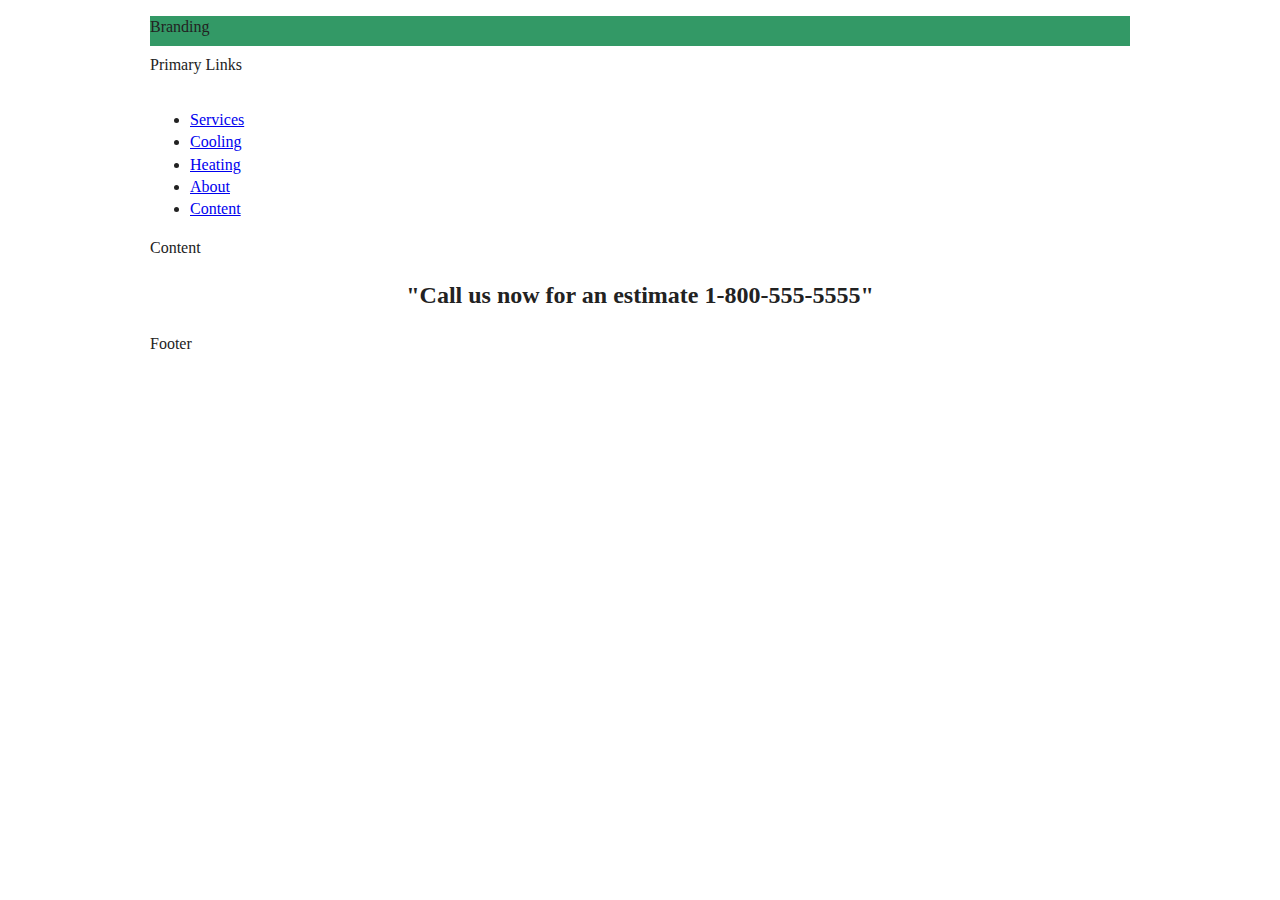
==== index.html @ fb4c4a77 "Edited website." ====
<!DOCTYPE html>
<html class="no-js">
 
    <head> 
        <meta charset="utf-8">
        <meta http-equiv="X-UA-Compatible" content="IE=edge">
        <title>Angeli's test</title>
	<p>
	
        <meta name="description" content="">
        <meta name="viewport" content="width=device-width, initial-scale=1">

        <!-- Place favicon.ico and apple-touch-icon(s) in the root directory -->

        <link rel="stylesheet" href="css/normalize.css">
        <link rel="stylesheet" href="css/main.css">
        <script src="js/vendor/modernizr-2.7.1.min.js"></script>
    </head>
    <body>
        <!--[if lt IE 8]>
            <p class="browsehappy">You are using an <strong>outdated</strong> browser. Please <a href="http://browsehappy.com/">upgrade your browser</a> to improve your experience.</p>
        <![endif]-->

        <!-- Add your site or application content here -->
 <div id="wrapper">
    	    <div id="branding">Branding
		<p></p>
		<div id="primary_links">Primary Links
		<p></p>
		    <ul>
			<li><a	href="#">Services</a></li>
			<li><a	href="#">Cooling</a></li>
			<li><a	href="#">Heating</a></li>
			<li><a	href="#">About</a></li>
			<li><a	href="#">Content</a></li>
		    </ul>
		    <div id="content">Content
			<h2>"Call us now for an estimate 1-800-555-5555"</h2>
			<div id="footer">Footer
			</div>
		    </div>
		</div>	    
	    </div>	 
        <script src="//ajax.googleapis.com/ajax/libs/jquery/1.11.0/jquery.min.js"></script>
        <script>window.jQuery || document.write('<script src="js/vendor/jquery-1.11.0.min.js"><\/script>')</script>
        <script src="js/plugins.js"></script>
        <script src="js/main.js"></script>

        <!-- Google Analytics: change UA-XXXXX-X to be your site's ID. -->
        <script>
            (function(b,o,i,l,e,r){b.GoogleAnalyticsObject=l;b[l]||(b[l]=
            function(){(b[l].q=b[l].q||[]).push(arguments)});b[l].l=+new Date;
            e=o.createElement(i);r=o.getElementsByTagName(i)[0];
            e.src='//www.google-analytics.com/analytics.js';
            r.parentNode.insertBefore(e,r)}(window,document,'script','ga'));
            ga('create','UA-XXXXX-X');ga('send','pageview');
        </script>
    </body>
</html>
---- css/main.css ----
/*! HTML5 Boilerplate v4.3.0 | MIT License | http://h5bp.com/ */

/*
 * What follows is the result of much research on cross-browser styling.
 * Credit left inline and big thanks to Nicolas Gallagher, Jonathan Neal,
 * Kroc Camen, and the H5BP dev community and team.
 */

/* ==========================================================================
   Base styles: opinionated defaults
   ========================================================================== */

html {
    color: #222;
    font-size: 1em;
    line-height: 1.4;
}

/*
 * Remove text-shadow in selection highlight: h5bp.com/i
 * These selection rule sets have to be separate.
 * Customize the background color to match your design.
 */

::-moz-selection {
    background: #b3d4fc;
    text-shadow: none;
}

::selection {
    background: #b3d4fc;
    text-shadow: none;
}

/*
 * A better looking default horizontal rule
 */

hr {
    display: block;
    height: 1px;
    border: 0;
    border-top: 1px solid #ccc;
    margin: 1em 0;
    padding: 0;
}

/*
 * Remove the gap between images, videos, audio and canvas and the bottom of
 * their containers: h5bp.com/i/440
 */

audio,
canvas,
img,
svg,
video {
    vertical-align: middle;
}

/*
 * Remove default fieldset styles.
 */

fieldset {
    border: 0;
    margin: 0;
    padding: 0;
}

/*
 * Allow only vertical resizing of textareas.
 */

textarea {
    resize: vertical;
}

/* ==========================================================================
   Browse Happy prompt
   ========================================================================== */

.browsehappy {
    margin: 0.2em 0;
    background: #ccc;
    color: #000;
    padding: 0.2em 0;
}

/* ==========================================================================
   Author's custom styles
   ========================================================================== */


#wrapper {
    width: 980px;
    margin-left: auto;
    margin-right: auto;
    background-color: white; 
}
#primary_links {
    display: inline;
}
#primary_links ul {
    display: unlist; 
    display: inline-block;
}

#content h2 {
    text-align: center;
    font-family: cursive;
}

#branding {
    margin-left: auto;
    margin-right: auto;
    margin-top: 10px;
    margin-bottom: 10px;
    width: 980px;
    height: 30px;
    background-color: #339966;
    display: block;    
}













/* ==========================================================================
   Helper classes
   ========================================================================== */

/*
 * Hide from both screenreaders and browsers: h5bp.com/u
 */

.hidden {
    display: none !important;
    visibility: hidden;
}

/*
 * Hide only visually, but have it available for screenreaders: h5bp.com/v
 */

.visuallyhidden {
    border: 0;
    clip: rect(0 0 0 0);
    height: 1px;
    margin: -1px;
    overflow: hidden;
    padding: 0;
    position: absolute;
    width: 1px;
}

/*
 * Extends the .visuallyhidden class to allow the element to be focusable
 * when navigated to via the keyboard: h5bp.com/p
 */

.visuallyhidden.focusable:active,
.visuallyhidden.focusable:focus {
    clip: auto;
    height: auto;
    margin: 0;
    overflow: visible;
    position: static;
    width: auto;
}

/*
 * Hide visually and from screenreaders, but maintain layout
 */

.invisible {
    visibility: hidden;
}

/*
 * Clearfix: contain floats
 *
 * For modern browsers
 * 1. The space content is one way to avoid an Opera bug when the
 *    `contenteditable` attribute is included anywhere else in the document.
 *    Otherwise it causes space to appear at the top and bottom of elements
 *    that receive the `clearfix` class.
 * 2. The use of `table` rather than `block` is only necessary if using
 *    `:before` to contain the top-margins of child elements.
 */

.clearfix:before,
.clearfix:after {
    content: " "; /* 1 */
    display: table; /* 2 */
}

.clearfix:after {
    clear: both;
}

/* ==========================================================================
   EXAMPLE Media Queries for Responsive Design.
   These examples override the primary ('mobile first') styles.
   Modify as content requires.
   ========================================================================== */

@media only screen and (min-width: 35em) {
    /* Style adjustments for viewports that meet the condition */
}

@media print,
       (-o-min-device-pixel-ratio: 5/4),
       (-webkit-min-device-pixel-ratio: 1.25),
       (min-resolution: 120dpi) {
    /* Style adjustments for high resolution devices */
}

/* ==========================================================================
   Print styles.
   Inlined to avoid required HTTP connection: h5bp.com/r
   ========================================================================== */

@media print {
    * {
        background: transparent !important;
        color: #000 !important; /* Black prints faster: h5bp.com/s */
        box-shadow: none !important;
        text-shadow: none !important;
    }

    a,
    a:visited {
        text-decoration: underline;
    }

    a[href]:after {
        content: " (" attr(href) ")";
    }

    abbr[title]:after {
        content: " (" attr(title) ")";
    }

    /*
     * Don't show links for images, or javascript/internal links
     */

    a[href^="javascript:"]:after,
    a[href^="#"]:after {
        content: "";
    }

    pre,
    blockquote {
        border: 1px solid #999;
        page-break-inside: avoid;
    }

    thead {
        display: table-header-group; /* h5bp.com/t */
    }

    tr,
    img {
        page-break-inside: avoid;
    }

    img {
        max-width: 100% !important;
    }

    p,
    h2,
    h3 {
        orphans: 3;
        widows: 3;
    }

    h2,
    h3 {
        page-break-after: avoid;
    }
}
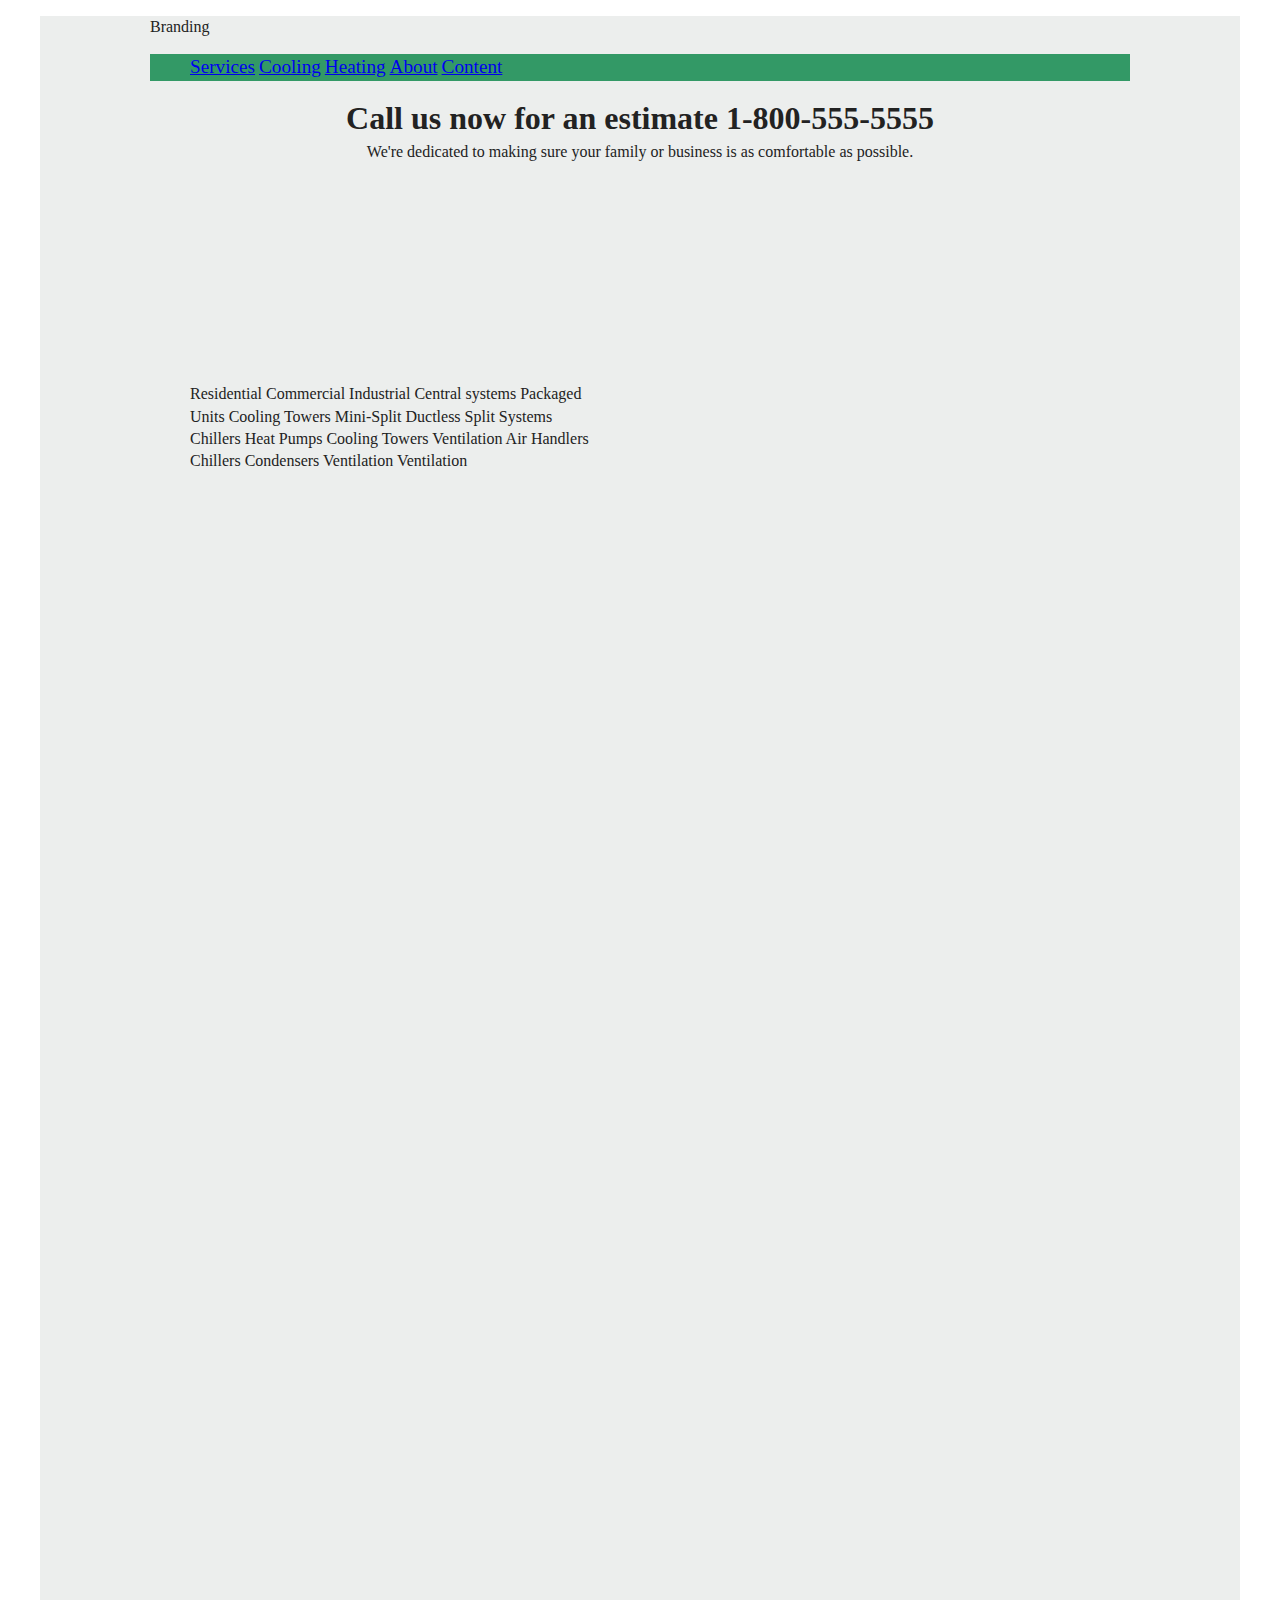
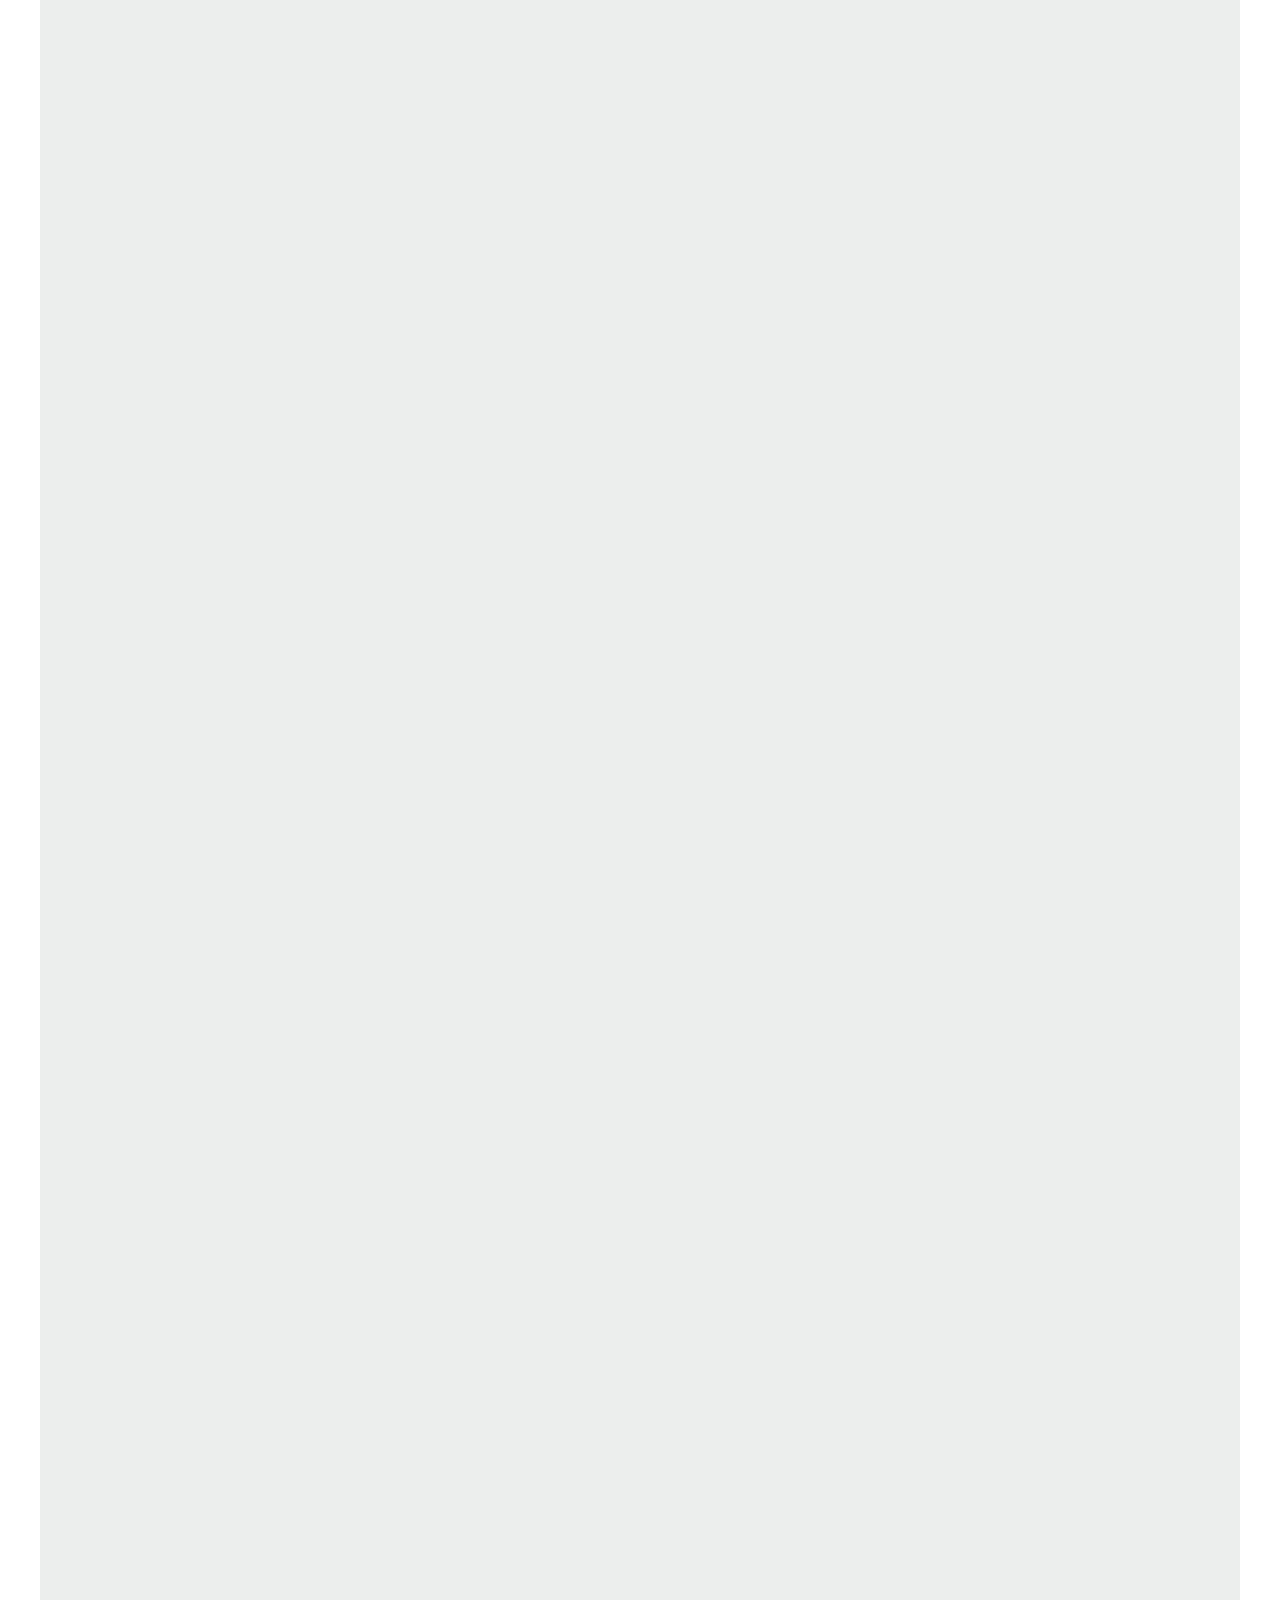
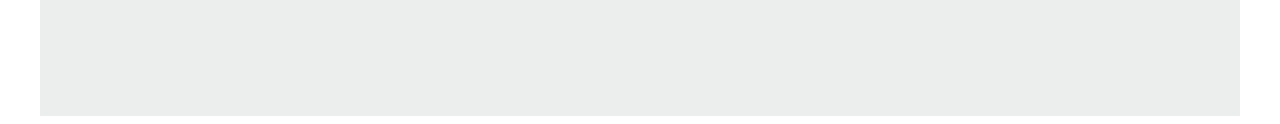
==== commit a6d47110: "Futilely trying to edit the website." ====
--- a/index.html
+++ b/index.html
@@ -25,7 +25,7 @@
  <div id="wrapper">
     	    <div id="branding">Branding
 		<p></p>
-		<div id="primary_links">Primary Links
+		<div id="primary_links">
 		<p></p>
 		    <ul>
 			<li><a	href="#">Services</a></li>
@@ -34,13 +34,54 @@
 			<li><a	href="#">About</a></li>
 			<li><a	href="#">Content</a></li>
 		    </ul>
-		    <div id="content">Content
-			<h2>"Call us now for an estimate 1-800-555-5555"</h2>
-			<div id="footer">Footer
+		</div>	    
+	    </div>
+	    <div id="content">
+			<h2>Call us now for an estimate 1-800-555-5555</h2>
+			<div id="footer">We're dedicated to making sure your family or business is as comfortable as possible.
 			</div>
 		    </div>
-		</div>	    
-	    </div>	 
+	<div id="services">
+	    <div id="grey"
+		<table border="2" style="width:400px">
+		    <tr>
+			<th>Residential</th>
+			<th>Commercial</th>
+			<th>Industrial</th>
+		    </tr>
+		    <tr>
+			<td>Central systems</td>
+			<td>Packaged Units</td>
+			<td>Cooling Towers</td>
+		    </tr>
+		    <tr>
+			<td>Mini-Split Ductless</td>
+			<td>Split Systems</td>
+			<td>Chillers</td>
+		    </tr>
+		    <tr>
+			<td>Heat Pumps</td>
+			<td>Cooling Towers</td>
+			<td>Ventilation</td>
+		    </tr>
+		    <tr>
+			<td>Air Handlers</td>
+			<td>Chillers</td>
+		    </tr>
+		    <tr>
+			<td>Condensers</td>
+			<td>Ventilation</td>
+		    </tr>
+		    <tr>
+			<td>Ventilation</td>
+		    </tr>
+		    <tr>
+			<td></td>
+		    </tr>
+		</table>
+	    </div>
+	</div>
+ </div>
         <script src="//ajax.googleapis.com/ajax/libs/jquery/1.11.0/jquery.min.js"></script>
         <script>window.jQuery || document.write('<script src="js/vendor/jquery-1.11.0.min.js"><\/script>')</script>
         <script src="js/plugins.js"></script>
--- a/css/main.css
+++ b/css/main.css
@@ -93,24 +93,40 @@
 
 
 #wrapper {
-    width: 980px;
+    width: 1200px;
+    height: 3300px;
     margin-left: auto;
     margin-right: auto;
-    background-color: white; 
-}
+    background-color: #eceeed; 
+}
+
 #primary_links {
+   background-color: #339966;
+}
+#primary_links li {
+    margin-bottom: 20px;
+    margin-top: 20px;
+    margin-left: auto;
     display: inline;
-}
-#primary_links ul {
-    display: unlist; 
-    display: inline-block;
+    position: relative;
+    font-family: opensans semibold;
+    font-size: larger;
+    
 }
 
 #content h2 {
+    margin-top: 50px;
+    margin-bottom: 0px;
     text-align: center;
-    font-family: cursive;
-}
-
+    font-family: helvetica bold;
+    font-size: xx-large;
+}
+
+#footer {
+    text-align: center;
+    font-family: myriad pro;
+    font-color: grey;
+}
 #branding {
     margin-left: auto;
     margin-right: auto;
@@ -118,11 +134,19 @@
     margin-bottom: 10px;
     width: 980px;
     height: 30px;
-    background-color: #339966;
-    display: block;    
-}
-
-
+        
+}
+
+#grey {
+    margin-top: 200px;
+    margin-bottom: 200px;
+    margin-left: 150px;
+    margin-right: 150px;
+    float: inherit;
+    position: relative;
+    top: 20px;
+    bottom: 20px;
+}
 
 
 
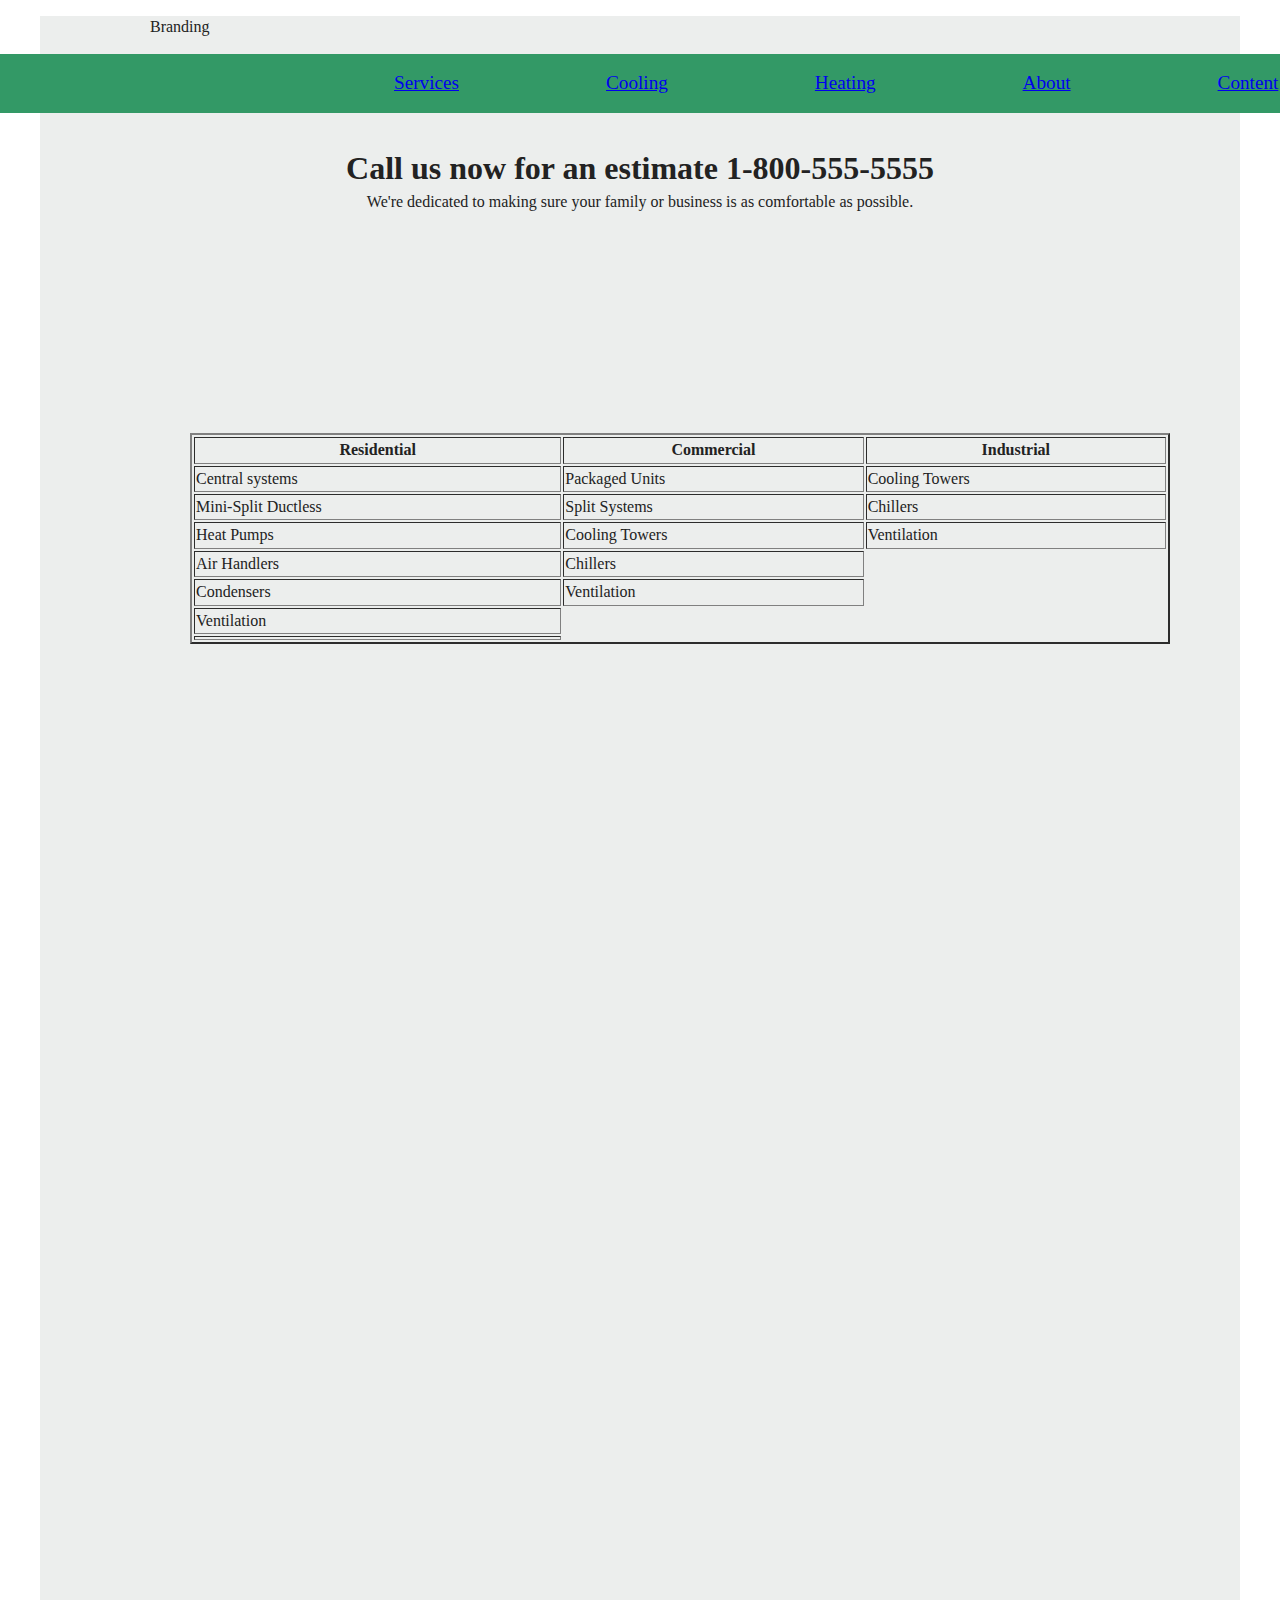
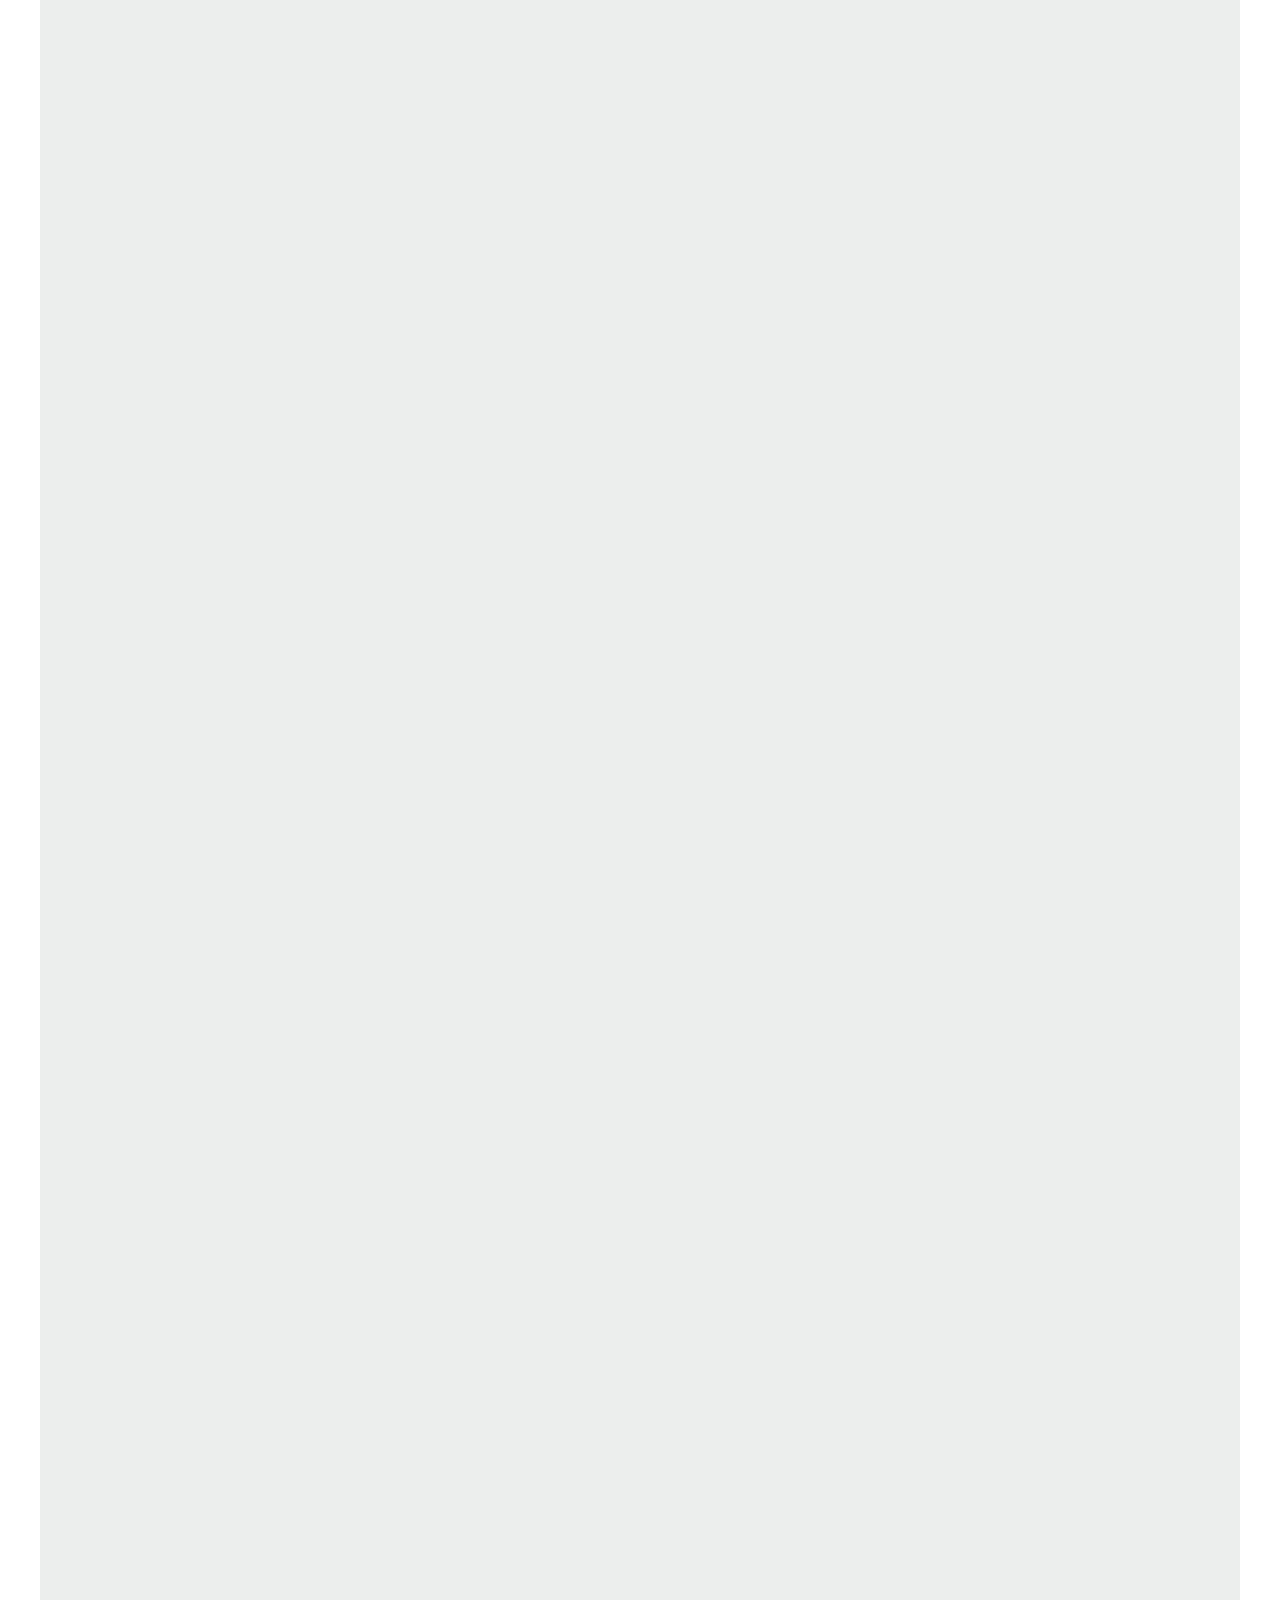
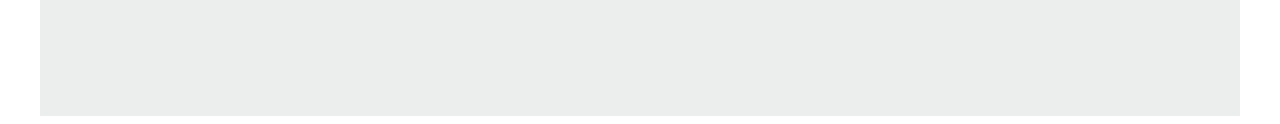
==== commit 61e466bb: "More editing." ====
--- a/index.html
+++ b/index.html
@@ -28,7 +28,7 @@
 		<div id="primary_links">
 		<p></p>
 		    <ul>
-			<li><a	href="#">Services</a></li>
+			<li class="first"><a	href="#">Services</a></li>
 			<li><a	href="#">Cooling</a></li>
 			<li><a	href="#">Heating</a></li>
 			<li><a	href="#">About</a></li>
@@ -42,8 +42,10 @@
 			</div>
 		    </div>
 	<div id="services">
-	    <div id="grey"
-		<table border="2" style="width:400px">
+	    <div id="blockblue"Air Conditioning</div>
+	    <div id="blockred"Heating</div>
+	    <div id="table1">
+		<table border="2" style="width:980px">
 		    <tr>
 			<th>Residential</th>
 			<th>Commercial</th>
--- a/css/main.css
+++ b/css/main.css
@@ -102,6 +102,9 @@
 
 #primary_links {
    background-color: #339966;
+   position: absolute;
+   right: 0px;
+   left: 0px;
 }
 #primary_links li {
     margin-bottom: 20px;
@@ -111,11 +114,16 @@
     position: relative;
     font-family: opensans semibold;
     font-size: larger;
+    margin-left: 143px;
     
 }
+#primary_links li.first {
+    
+    margin-left: 354px;
+}
 
 #content h2 {
-    margin-top: 50px;
+    margin-top: 100px;
     margin-bottom: 0px;
     text-align: center;
     font-family: helvetica bold;
@@ -137,7 +145,7 @@
         
 }
 
-#grey {
+#table1 {
     margin-top: 200px;
     margin-bottom: 200px;
     margin-left: 150px;
@@ -148,8 +156,13 @@
     bottom: 20px;
 }
 
-
-
+#blockblue {
+    float: left;
+}
+
+#blockred {
+    float: left;
+}
 
 
 
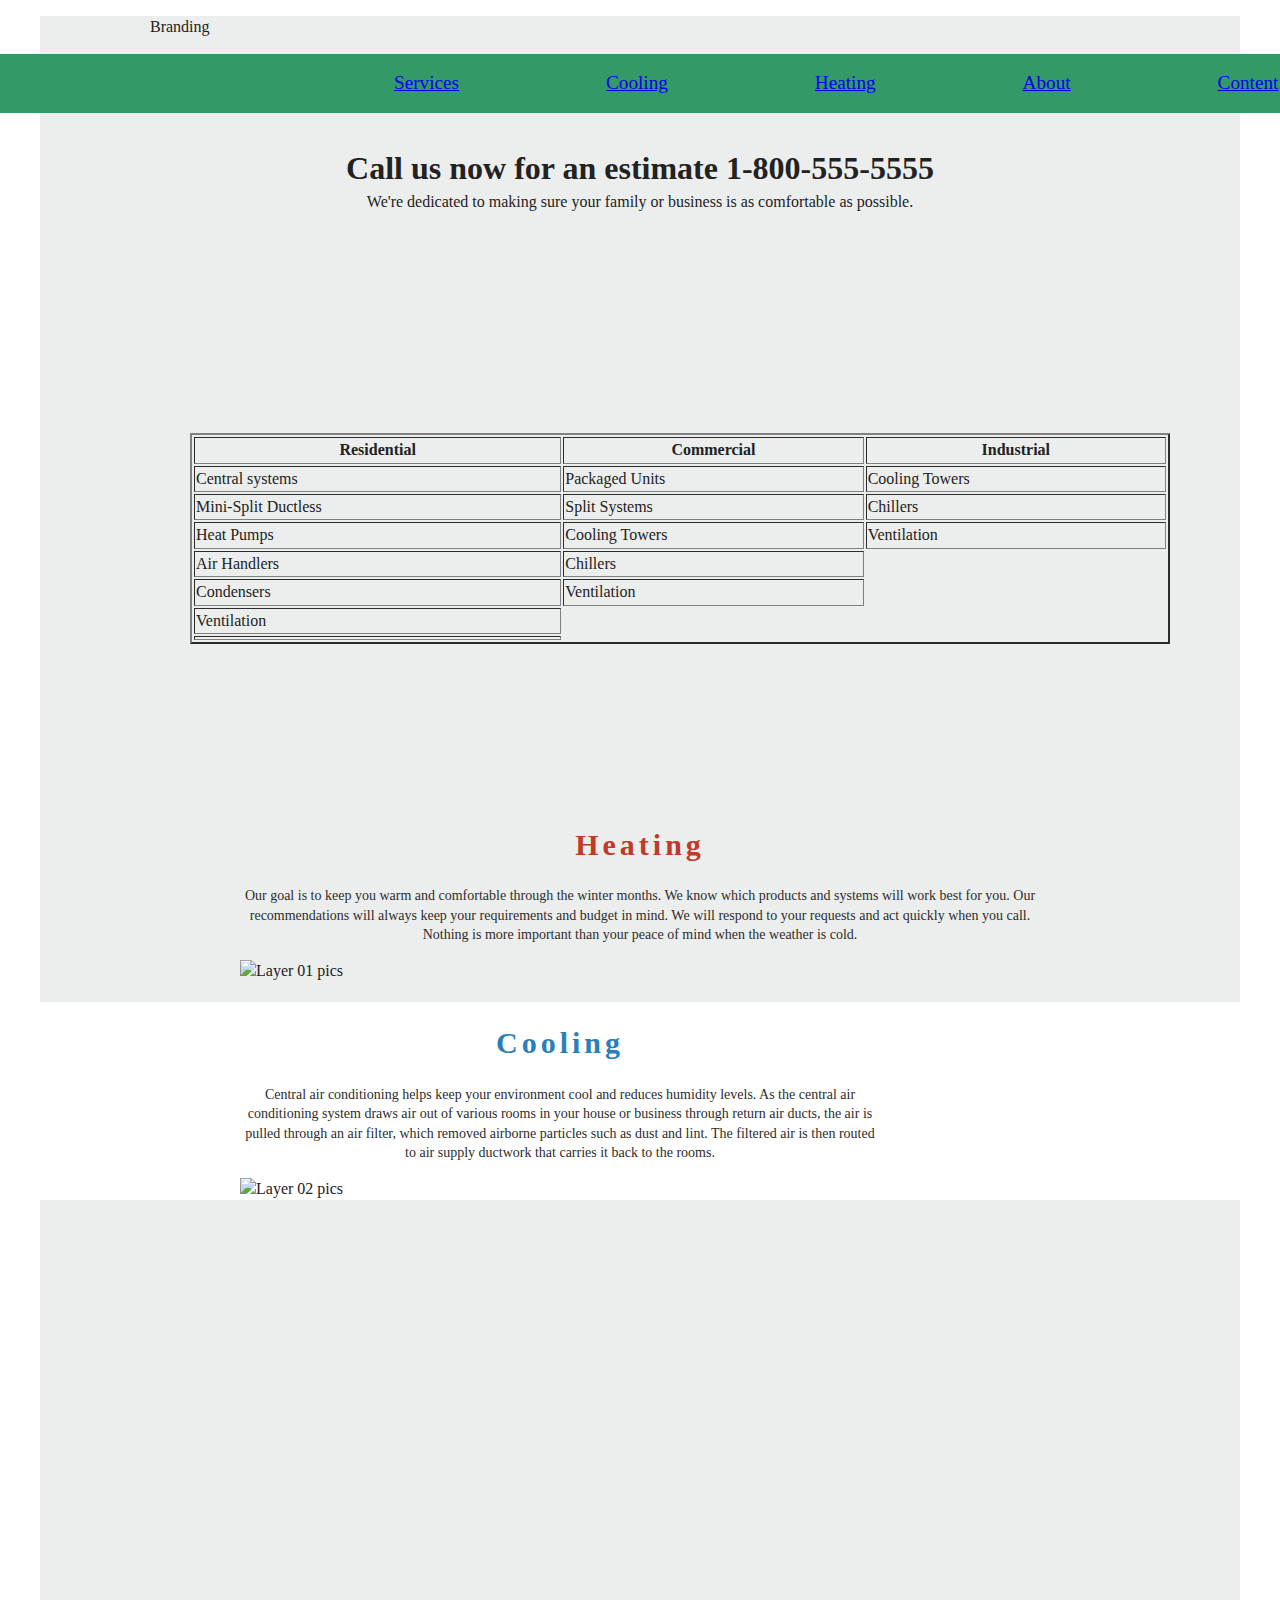
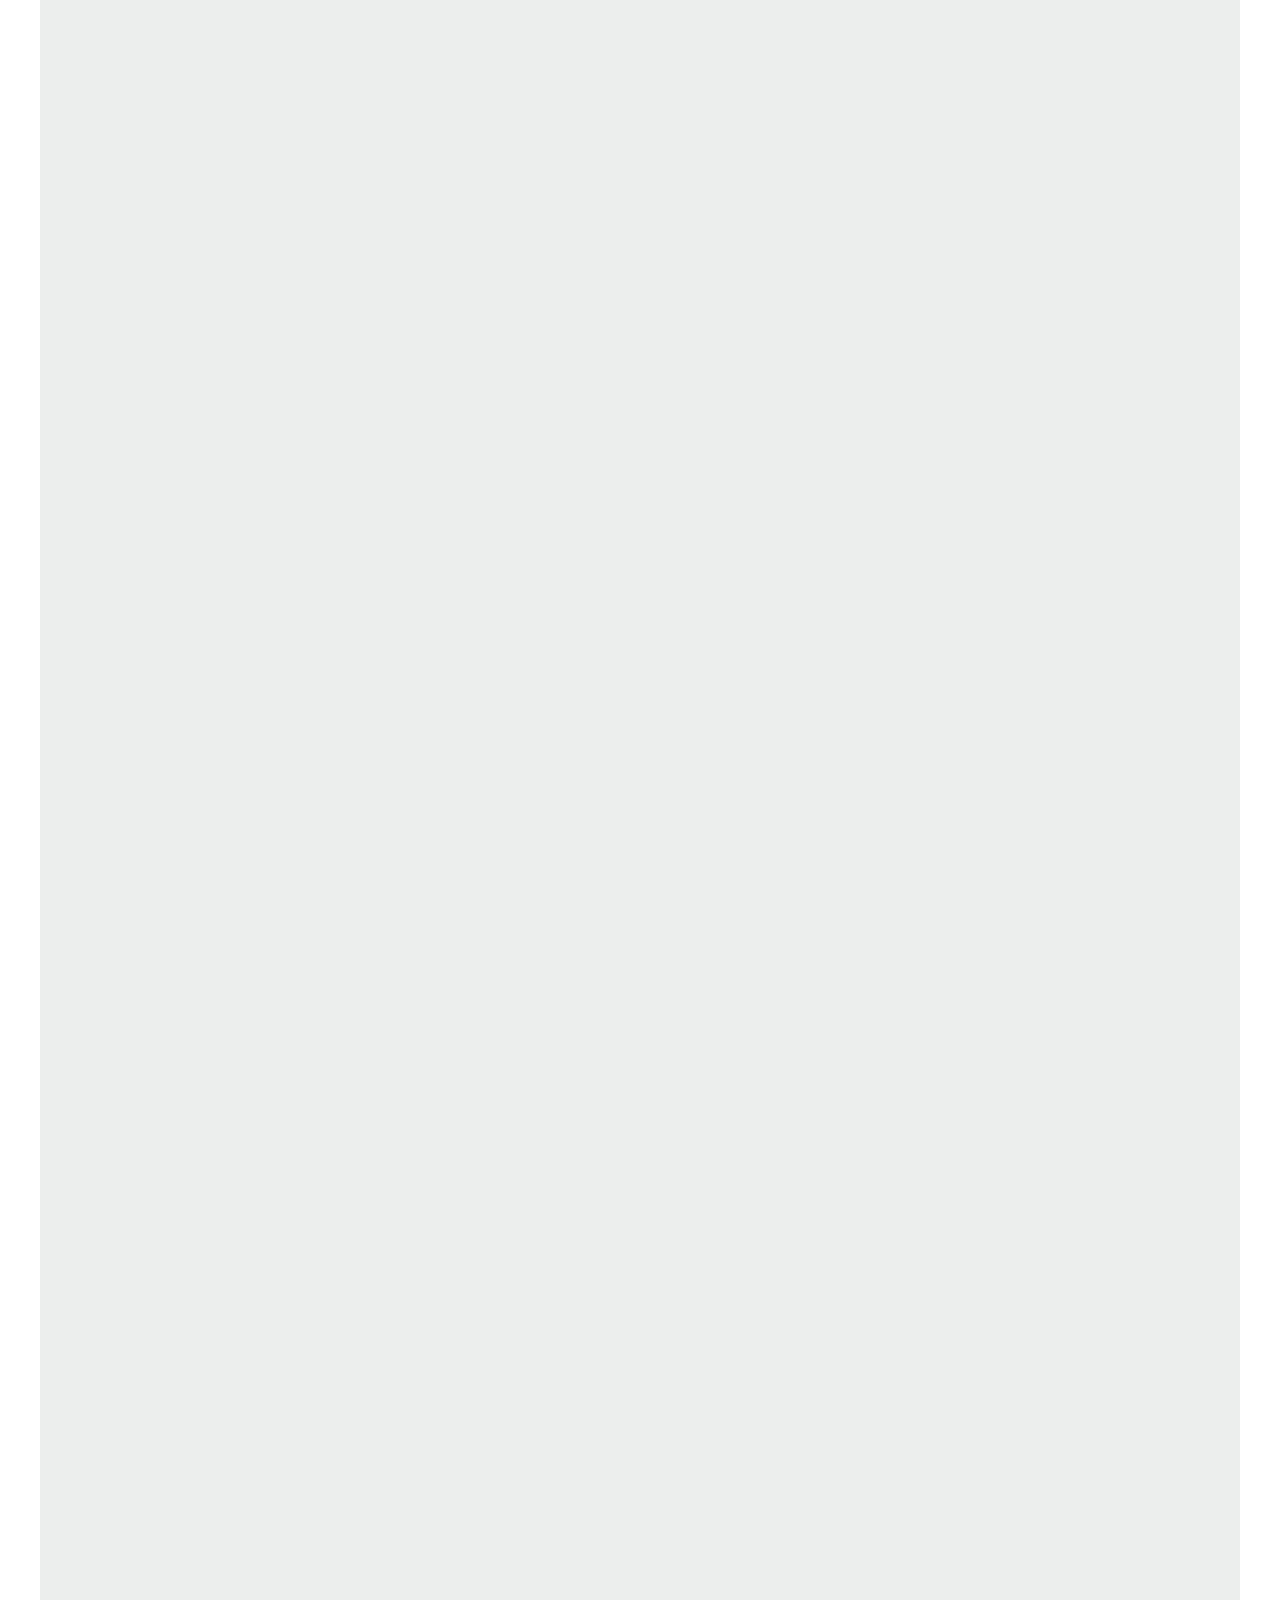
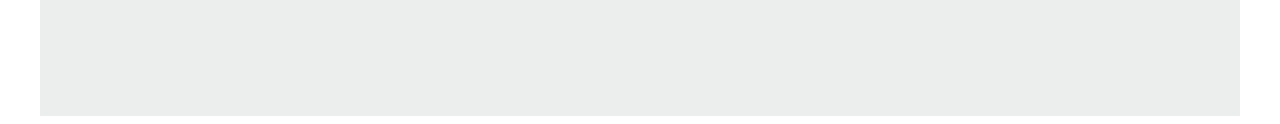
==== commit c52ab3c1: "Added picture divs." ====
--- a/index.html
+++ b/index.html
@@ -42,8 +42,8 @@
 			</div>
 		    </div>
 	<div id="services">
-	    <div id="blockblue"Air Conditioning</div>
-	    <div id="blockred"Heating</div>
+	    <div id="blockblue"Air Conditioning></div>
+	    <div id="blockred"Heating></div>
 	    <div id="table1">
 		<table border="2" style="width:980px">
 		    <tr>
@@ -83,6 +83,22 @@
 		</table>
 	    </div>
 	</div>
+	<div id="heating">
+	    <h1>Heating</h1>
+	    <p>Our goal is to keep you warm and comfortable through the winter months. We know which products and systems will work best for you.
+Our recommendations will always keep your requirements and budget in mind. We will respond to your requests and act quickly when you call.
+Nothing is more important than your peace of mind when the weather is cold.
+	    </p>
+	    <img src="Layer01.jpg" alt="Layer 01 pics" width="800" height="175">
+	</div>
+	<div id="cooling">
+	    <h1>Cooling</h1>
+	    <p>Central air conditioning helps keep your environment cool and reduces humidity levels. As the central air conditioning system draws air out
+of various rooms in your house or business through return air ducts, the air is pulled through an air filter, which removed airborne particles
+such as dust and lint. The filtered air is then routed to air supply ductwork that carries it back to the rooms.
+	    </p>
+	    <img src="Layer02.jpg" alt="Layer 02 pics" width="800" height="175">
+	</div>
  </div>
         <script src="//ajax.googleapis.com/ajax/libs/jquery/1.11.0/jquery.min.js"></script>
         <script>window.jQuery || document.write('<script src="js/vendor/jquery-1.11.0.min.js"><\/script>')</script>
--- a/css/main.css
+++ b/css/main.css
@@ -164,10 +164,62 @@
     float: left;
 }
 
-
-
-
-
+#heating {
+    margin-left: 200px;
+    margin-right: 200px;
+}
+
+#heating > h1 {
+    text-align: center;
+    font-family: opensans semibold;
+    color: #c0392b;
+    font-size: 30px;
+    letter-spacing: 4px;
+}
+
+#heating > p {
+    text-align: center;
+    font-family: opensans semibold;
+    color: #2c2c2c;
+    font-size: 14px;
+    
+}
+
+#cooling {
+    position: absolute;
+    margin-left: 0px;
+    margin-right: 0px;
+    margin-top: 20px;
+    margin-bottom: 40px;
+    background-color: #ffffff;
+    
+}
+
+#cooling > h1 {
+    
+    text-align: center;
+    font-family: opensans semibold;
+    color: #2980b9;
+    font-size: 30px;
+    letter-spacing: 4px;
+    margin-left: 200px;
+    margin-right: 400px;
+}
+
+#cooling > p {
+    text-align: center;
+    font-family: opensans semibold;
+    color: #2c2c2c;
+    font-size: 14px;
+    margin-left: 200px;
+    margin-right: 400px;
+}
+
+#cooling > img {
+    margin-left: 200px;
+    margin-right: 400px;
+}
+    
 
 
 
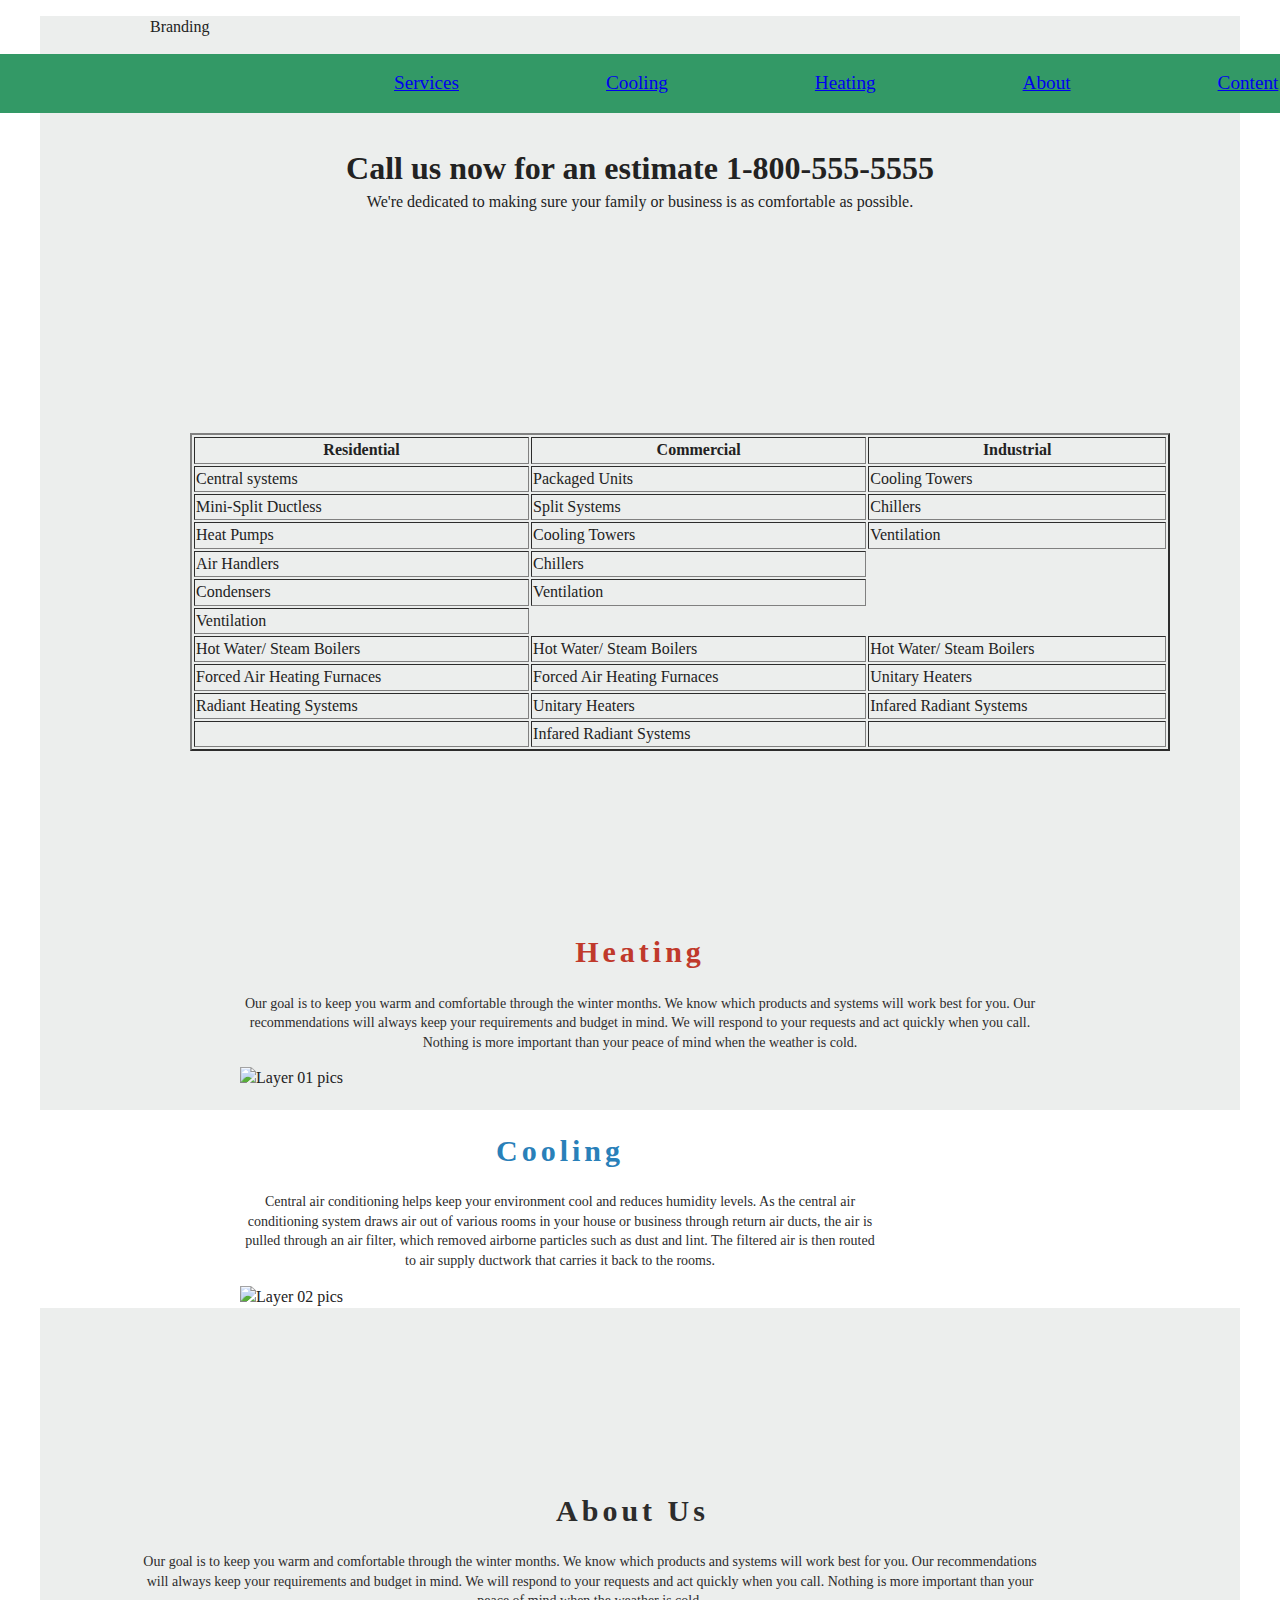
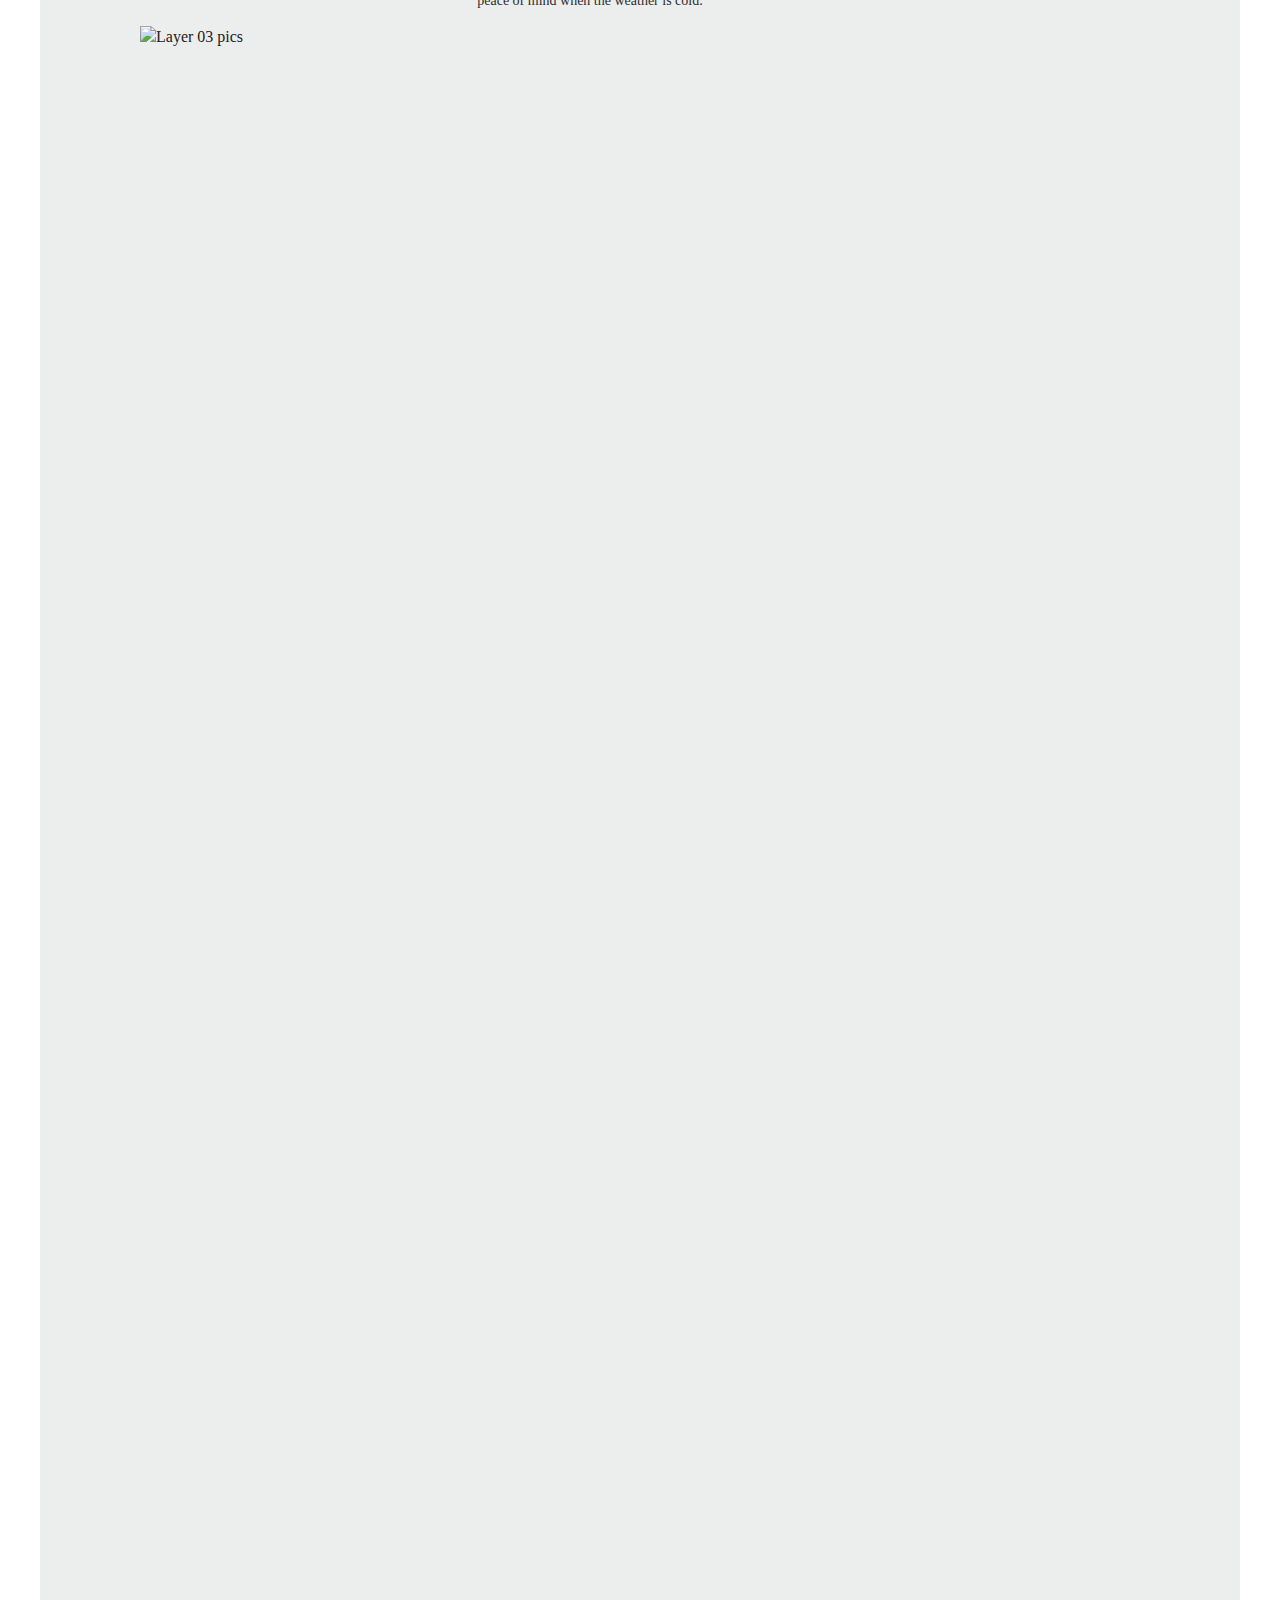
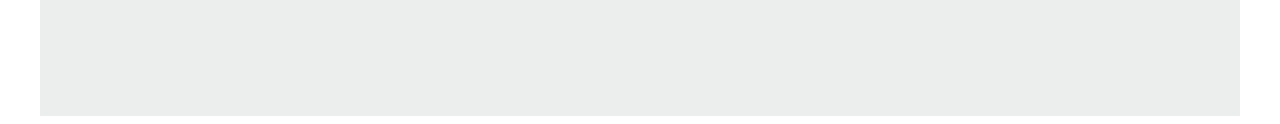
==== commit dc532048: "More editing." ====
--- a/index.html
+++ b/index.html
@@ -78,6 +78,23 @@
 			<td>Ventilation</td>
 		    </tr>
 		    <tr>
+			<td>Hot Water/ Steam Boilers</td>
+			<td>Hot Water/ Steam Boilers</td>
+			<td>Hot Water/ Steam Boilers</td>
+		    </tr>
+		    <tr>
+			<td>Forced Air Heating Furnaces</td>
+			<td>Forced Air Heating Furnaces</td>
+			<td>Unitary Heaters</td>
+		    </tr>
+		    <tr>
+			<td>Radiant Heating Systems</td>
+			<td>Unitary Heaters</td>
+			<td>Infared Radiant Systems</td>
+		    </tr>
+		    <tr>
+			<td></td>
+			<td>Infared Radiant Systems</td>
 			<td></td>
 		    </tr>
 		</table>
@@ -99,6 +116,14 @@
 	    </p>
 	    <img src="Layer02.jpg" alt="Layer 02 pics" width="800" height="175">
 	</div>
+	<div id="about">
+	    <h1>About Us</h1>
+	    <p>Our goal is to keep you warm and comfortable through the winter months. We know which products and systems will work best for you.
+Our recommendations will always keep your requirements and budget in mind. We will respond to your requests and act quickly when you call.
+Nothing is more important than your peace of mind when the weather is cold.
+	    </p>
+	    <img src="Layer03.jpg" alt="Layer 03 pics" width="980" height="700">
+	</div>
  </div>
         <script src="//ajax.googleapis.com/ajax/libs/jquery/1.11.0/jquery.min.js"></script>
         <script>window.jQuery || document.write('<script src="js/vendor/jquery-1.11.0.min.js"><\/script>')</script>
--- a/css/main.css
+++ b/css/main.css
@@ -156,6 +156,11 @@
     bottom: 20px;
 }
 
+#table1 > table > th {
+    background-color: #7f8c8d;
+    
+}
+
 #blockblue {
     float: left;
 }
@@ -196,7 +201,6 @@
 }
 
 #cooling > h1 {
-    
     text-align: center;
     font-family: opensans semibold;
     color: #2980b9;
@@ -220,8 +224,38 @@
     margin-right: 400px;
 }
     
-
-
+#about {
+    position: inherit;
+    margin-left: 0px;
+    margin-right: 0px;
+    margin-top: 400px;
+    margin-bottom: 40px;
+    background-color: #eceeed;
+}
+
+#about > h1 {
+    text-align: center;
+    font-family: opensans semibold;
+    color: #2c2c2c;
+    font-size: 30px;
+    letter-spacing: 4px;
+    margin-left: 185px;
+    margin-right: 200px;
+}
+
+#about > p {
+    text-align: center;
+    font-family: opensans semibold;
+    color: #2c2c2c;
+    font-size: 14px;
+    margin-left: 100px;
+    margin-right: 200px;
+}
+
+#about > img {
+    margin-left: 100px;
+    margin-right: 100px;
+}
 
 /* ==========================================================================
    Helper classes
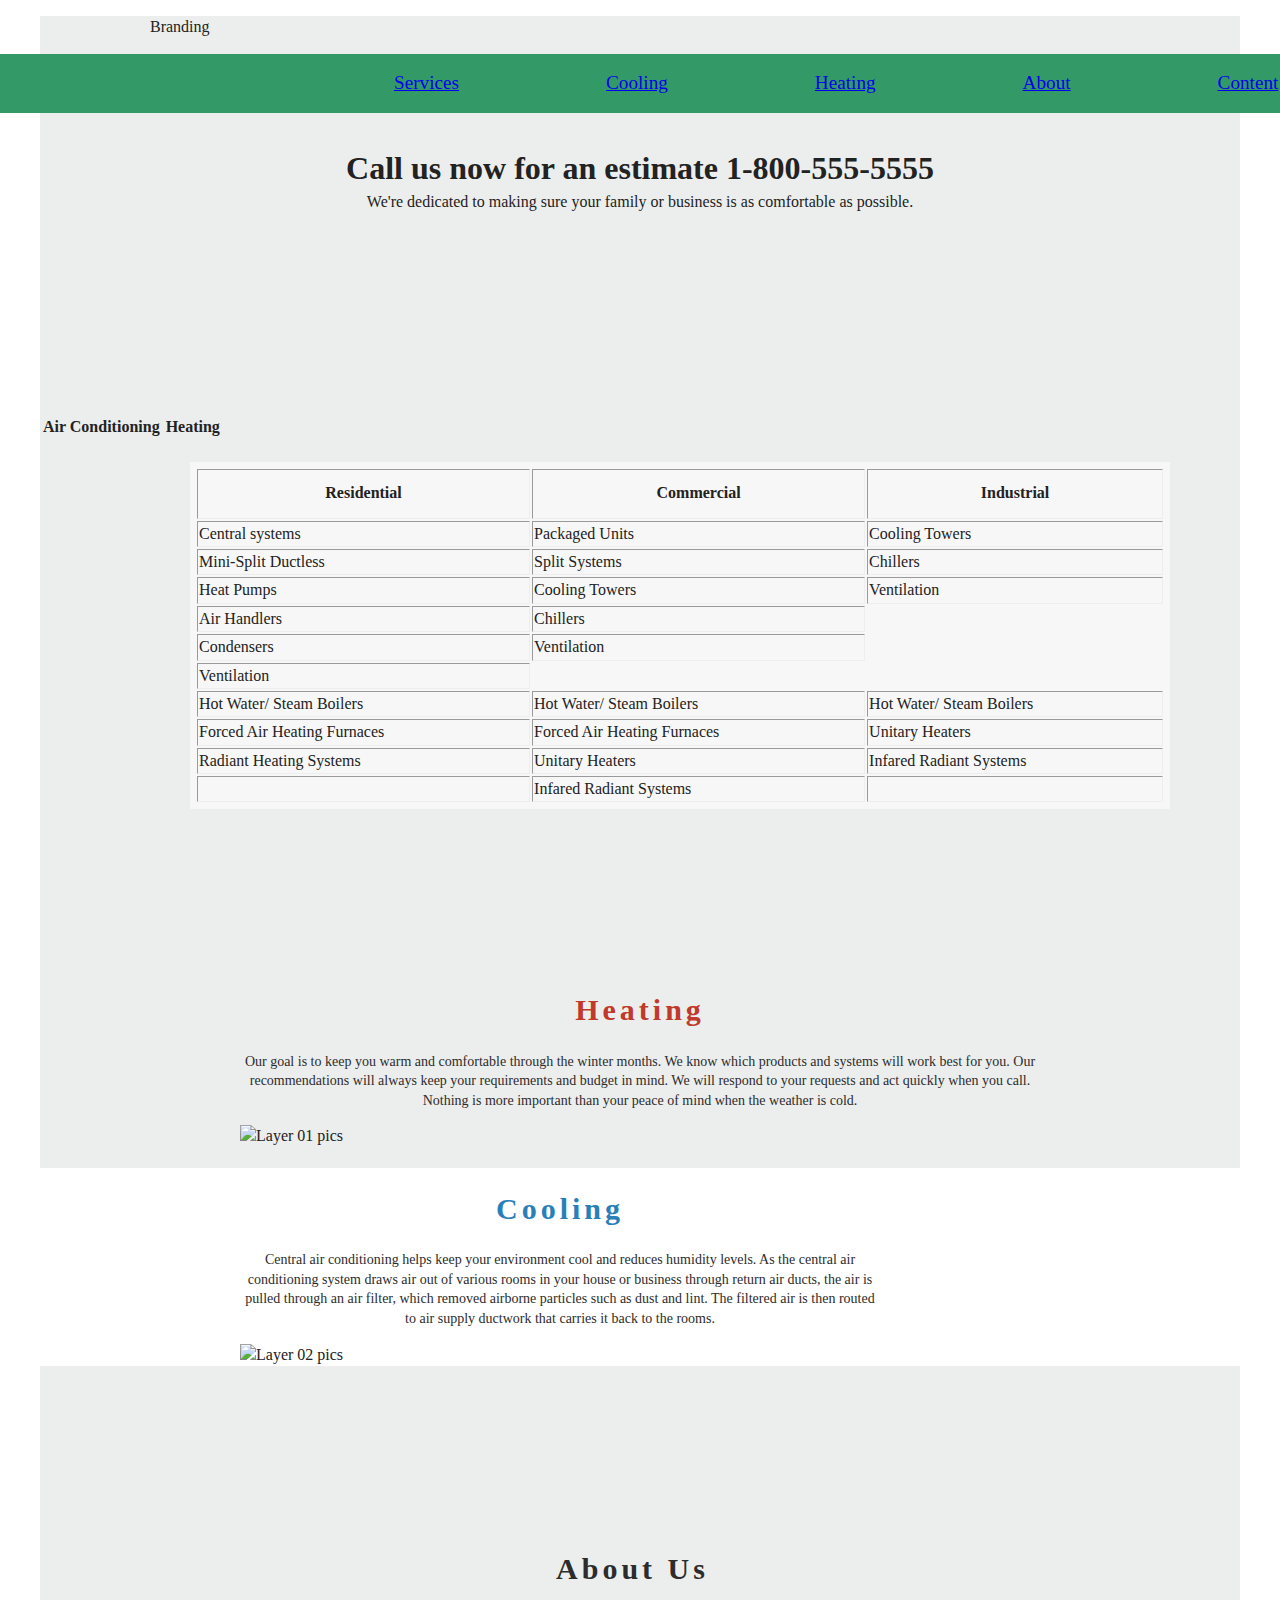
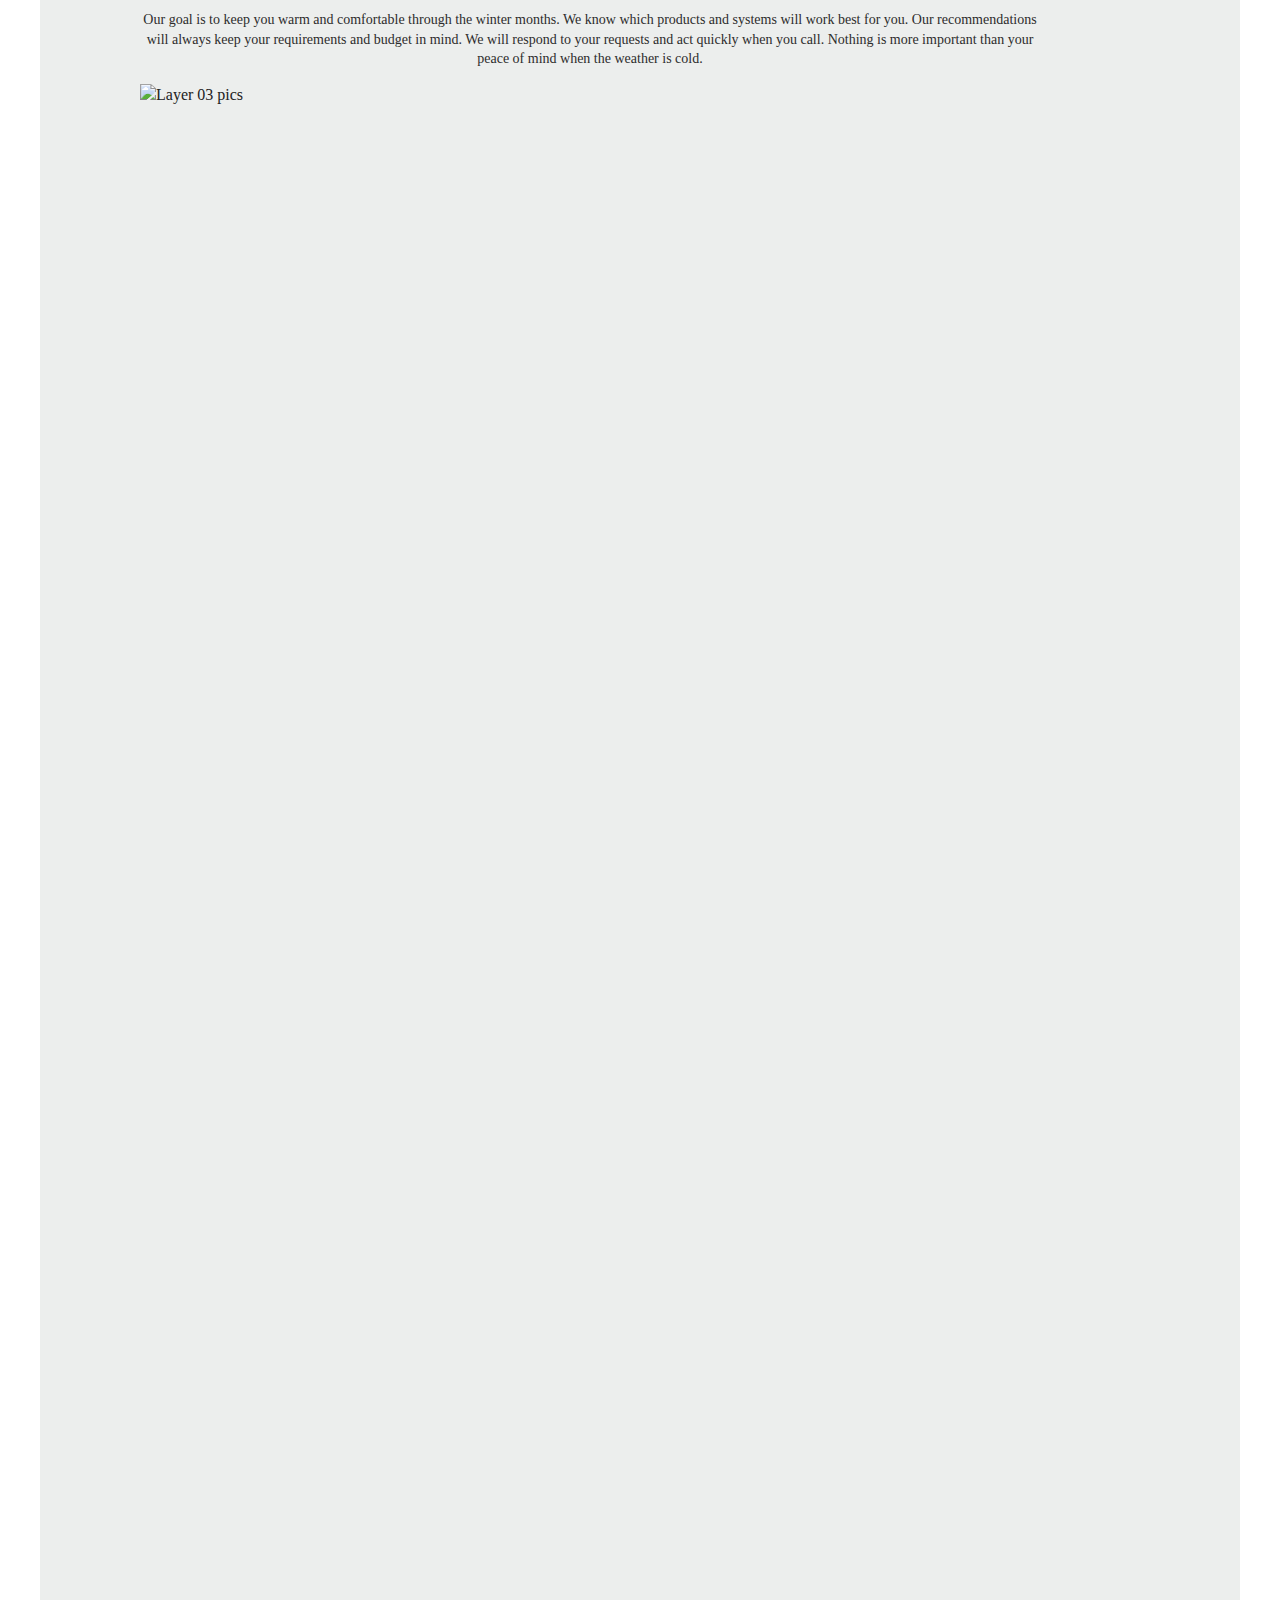
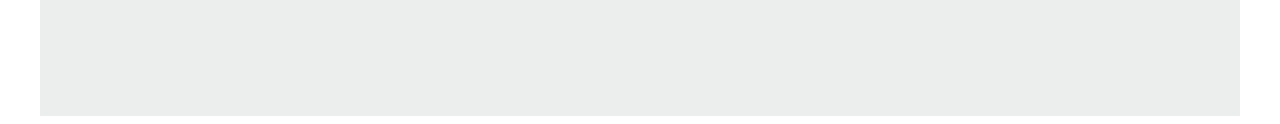
==== commit edc9570e: "Tried to edit table with absolutely no change -_-" ====
--- a/index.html
+++ b/index.html
@@ -42,11 +42,19 @@
 			</div>
 		    </div>
 	<div id="services">
-	    <div id="blockblue"Air Conditioning></div>
-	    <div id="blockred"Heating></div>
+	    <div id="blockblue"Air Conditioning>
+		<table>
+		    <th>Air Conditioning</th>
+		</table>
+	    </div>
+	    <div id="blockred"Heating>
+		<table>
+		    <th>Heating</th>
+		</table>
+	    </div>
 	    <div id="table1">
 		<table border="2" style="width:980px">
-		    <tr>
+		    <tr style="height:50px" style="background-color:green;">
 			<th>Residential</th>
 			<th>Commercial</th>
 			<th>Industrial</th>
--- a/css/main.css
+++ b/css/main.css
@@ -156,9 +156,15 @@
     bottom: 20px;
 }
 
-#table1 > table > th {
+#table1 > table {
+    border: 0px;
+    padding: 5px;
+    background-color: #f7f7f7; 
+}
+
+#table1 > table > td {
     background-color: #7f8c8d;
-    
+    padding: 20px;
 }
 
 #blockblue {
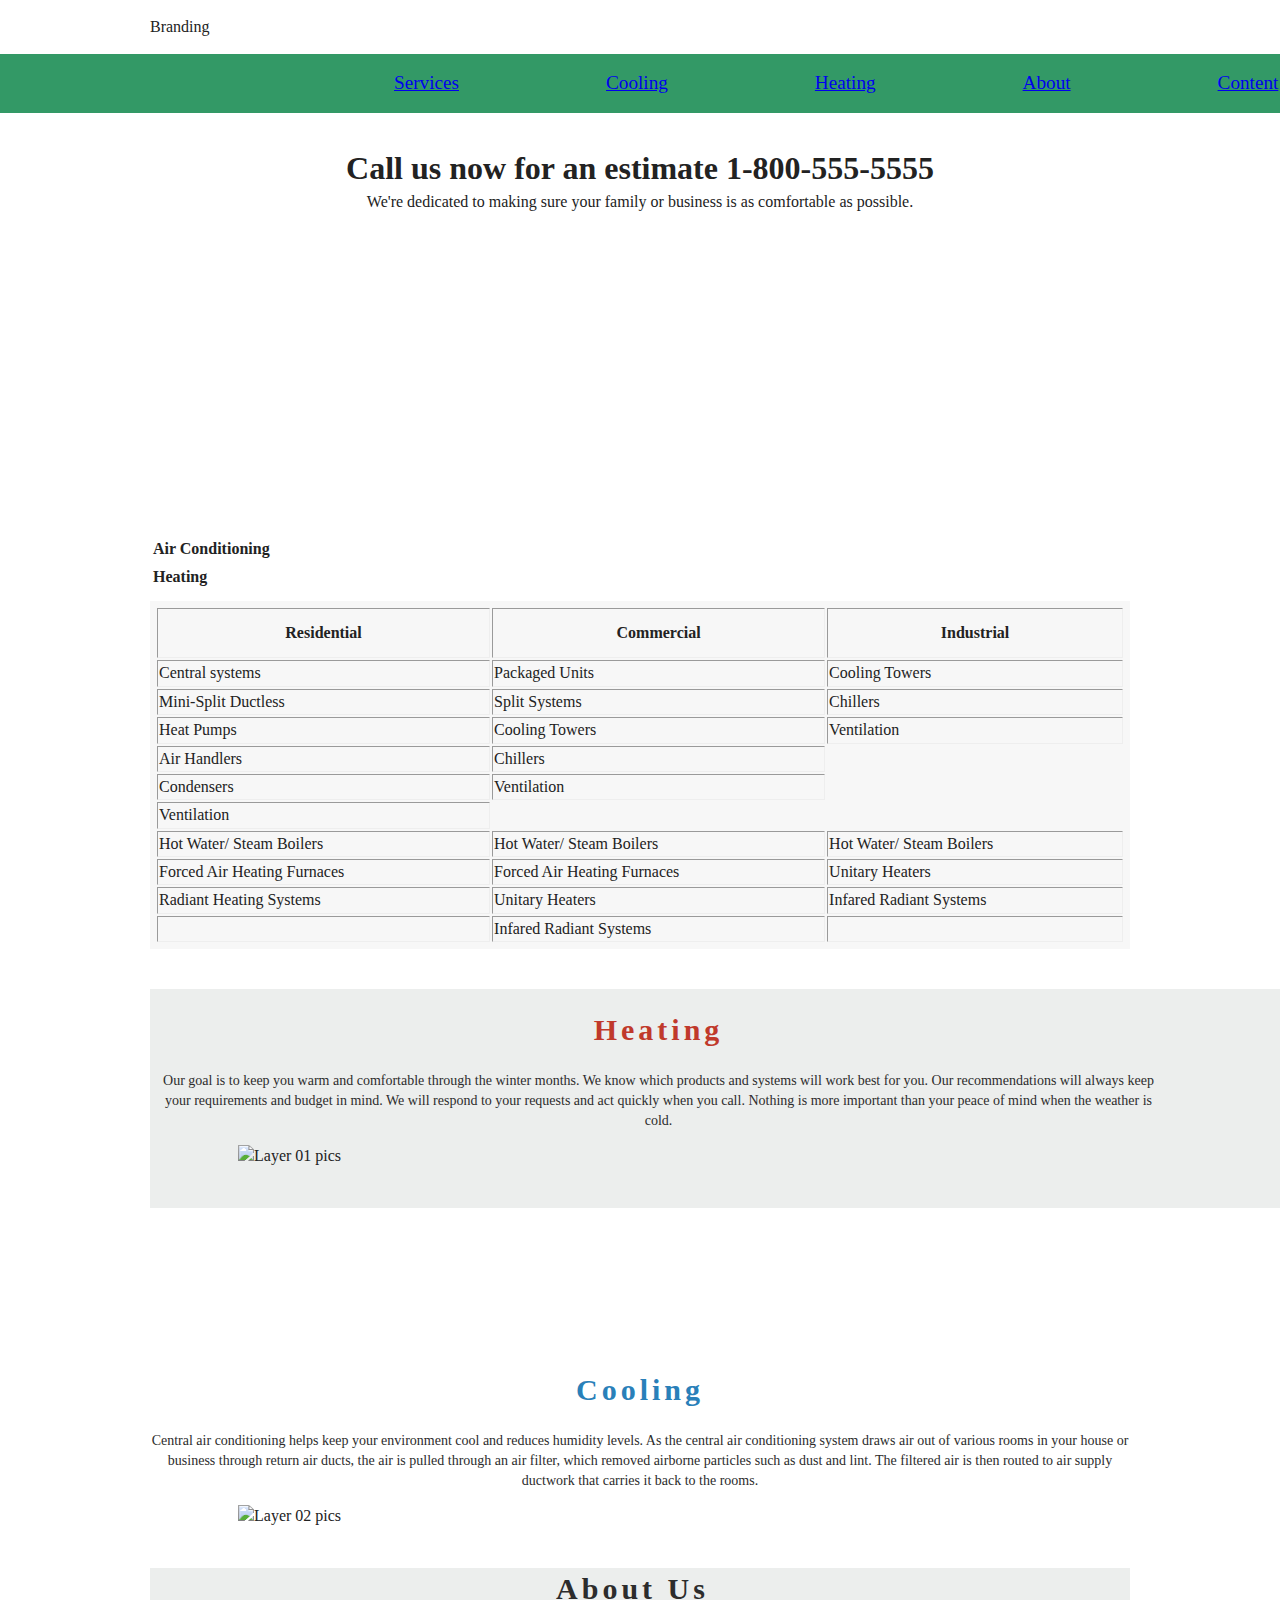
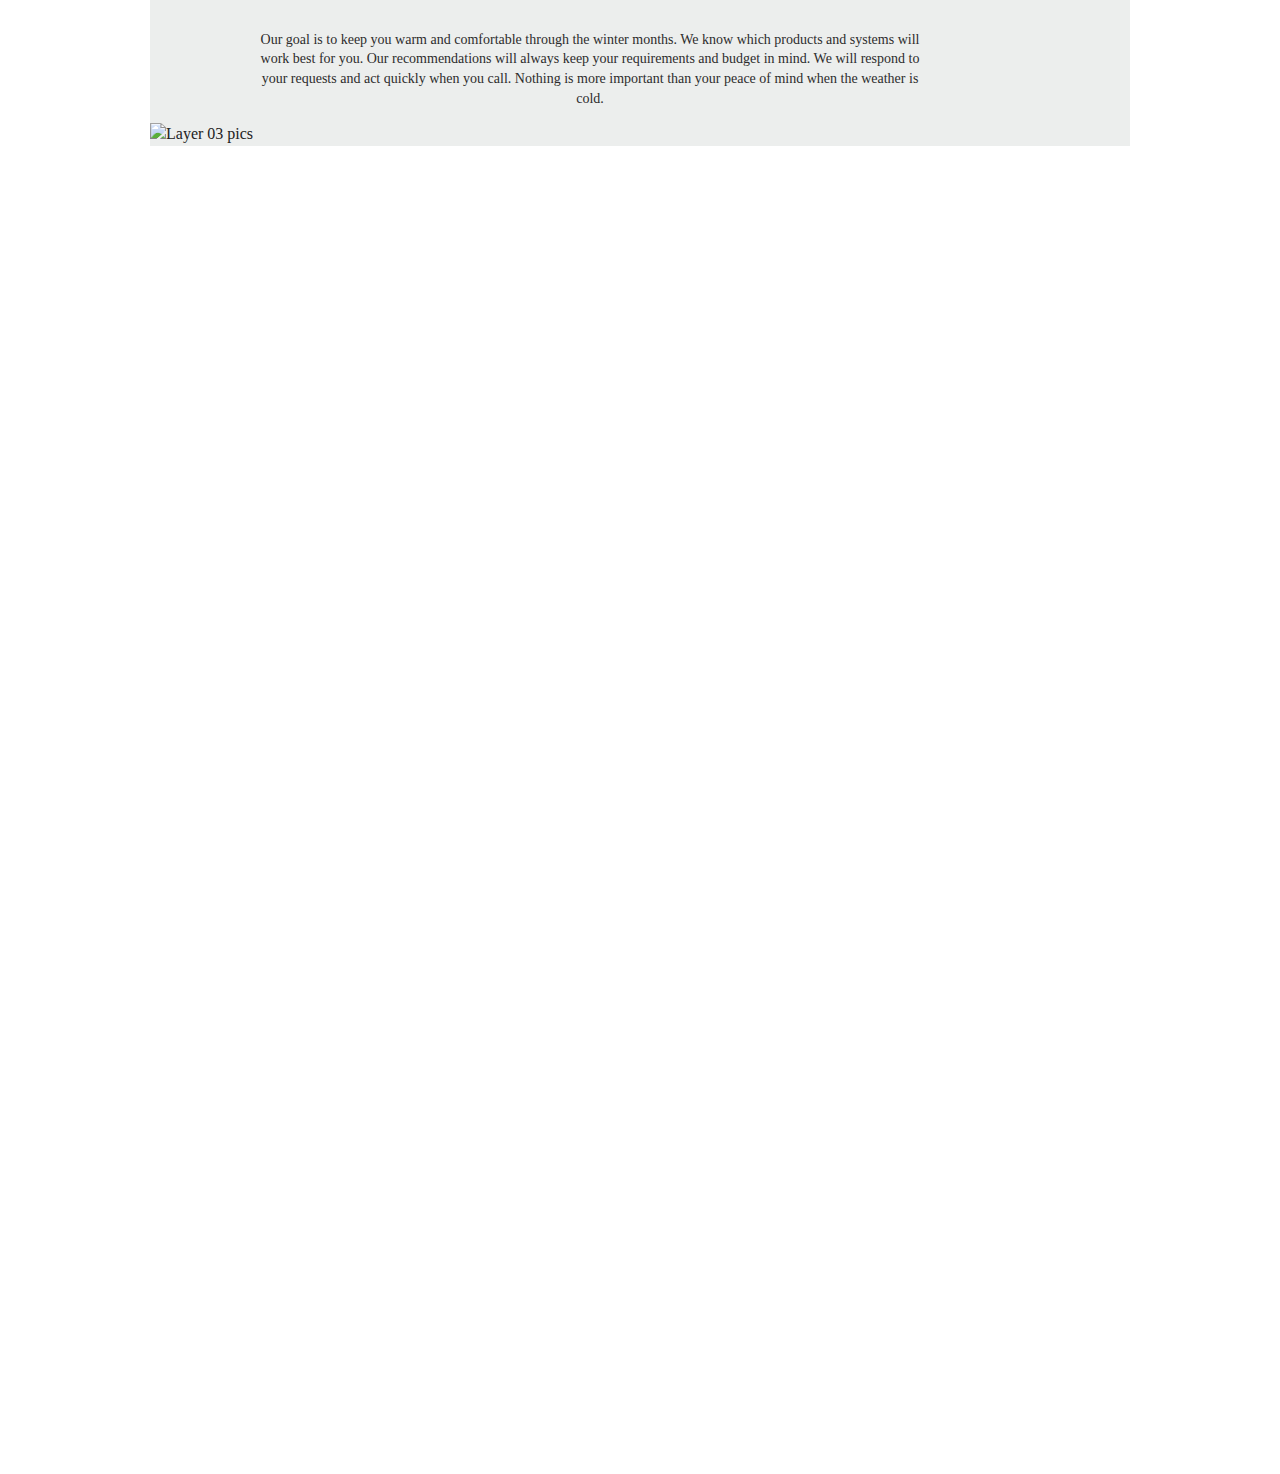
==== commit 620d641b: "Last minute editing." ====
--- a/index.html
+++ b/index.html
@@ -40,7 +40,10 @@
 			<h2>Call us now for an estimate 1-800-555-5555</h2>
 			<div id="footer">We're dedicated to making sure your family or business is as comfortable as possible.
 			</div>
-		    </div>
+	    </div>
+	    <div id="video">
+		<iframe width="560" height="315" src="//www.youtube.com/embed/6PtFHHHtpYw" frameborder="0" allowfullscreen></iframe>
+	    </div>
 	<div id="services">
 	    <div id="blockblue"Air Conditioning>
 		<table>
--- a/css/main.css
+++ b/css/main.css
@@ -93,11 +93,11 @@
 
 
 #wrapper {
-    width: 1200px;
-    height: 3300px;
+    width: 980px;
+    height: 3050px;
     margin-left: auto;
     margin-right: auto;
-    background-color: #eceeed; 
+    background-color: #ffffff; 
 }
 
 #primary_links {
@@ -135,6 +135,16 @@
     font-family: myriad pro;
     font-color: grey;
 }
+
+#video {
+    padding-right: 25%;
+    padding-left: 25%;
+    margin-left: auto;
+    margin-right: auto;
+    background-color: #ffffff;
+    
+}
+
 #branding {
     margin-left: auto;
     margin-right: auto;
@@ -146,16 +156,14 @@
 }
 
 #table1 {
-    margin-top: 200px;
-    margin-bottom: 200px;
-    margin-left: 150px;
-    margin-right: 150px;
-    float: inherit;
-    position: relative;
-    top: 20px;
-    bottom: 20px;
-}
-
+    padding-top: 10px;
+    padding-bottom: 40px;
+    padding-left: 0%;
+    padding-right: 50%;
+    background-color: #ffffff;
+}
+    
+   
 #table1 > table {
     border: 0px;
     padding: 5px;
@@ -168,16 +176,19 @@
 }
 
 #blockblue {
-    float: left;
+    
 }
 
 #blockred {
-    float: left;
+    
 }
 
 #heating {
-    margin-left: 200px;
-    margin-right: 200px;
+    margin-left: 0px;
+    margin-right: 0px;
+    padding-bottom: 40px;
+    position: absolute;
+    background-color: #eceeed;
 }
 
 #heating > h1 {
@@ -186,6 +197,8 @@
     color: #c0392b;
     font-size: 30px;
     letter-spacing: 4px;
+    margin-left: 0px;
+    margin-right: 113px;
 }
 
 #heating > p {
@@ -193,16 +206,23 @@
     font-family: opensans semibold;
     color: #2c2c2c;
     font-size: 14px;
-    
+    margin-left: 0px;
+    margin-right: 113px;
+}
+
+#heating > img {
+    margin-left: 88px;
+    margin-right: 0px;
+    text-align: center;
 }
 
 #cooling {
-    position: absolute;
-    margin-left: 0px;
-    margin-right: 0px;
-    margin-top: 20px;
-    margin-bottom: 40px;
-    background-color: #ffffff;
+    
+   margin-left: 0px;
+   margin-right: 0px;
+   margin-top: 380px;
+   margin-bottom: 40px;
+   background-color: #ffffff;
     
 }
 
@@ -212,8 +232,7 @@
     color: #2980b9;
     font-size: 30px;
     letter-spacing: 4px;
-    margin-left: 200px;
-    margin-right: 400px;
+  
 }
 
 #cooling > p {
@@ -221,20 +240,19 @@
     font-family: opensans semibold;
     color: #2c2c2c;
     font-size: 14px;
-    margin-left: 200px;
-    margin-right: 400px;
+    
 }
 
 #cooling > img {
-    margin-left: 200px;
-    margin-right: 400px;
+    margin-left: 88px;
+    margin-right: 0px;
 }
     
 #about {
     position: inherit;
     margin-left: 0px;
     margin-right: 0px;
-    margin-top: 400px;
+    margin-top: 40px;
     margin-bottom: 40px;
     background-color: #eceeed;
 }
@@ -259,8 +277,8 @@
 }
 
 #about > img {
-    margin-left: 100px;
-    margin-right: 100px;
+    margin-left: 0px;
+    margin-right: 0px;
 }
 
 /* ==========================================================================
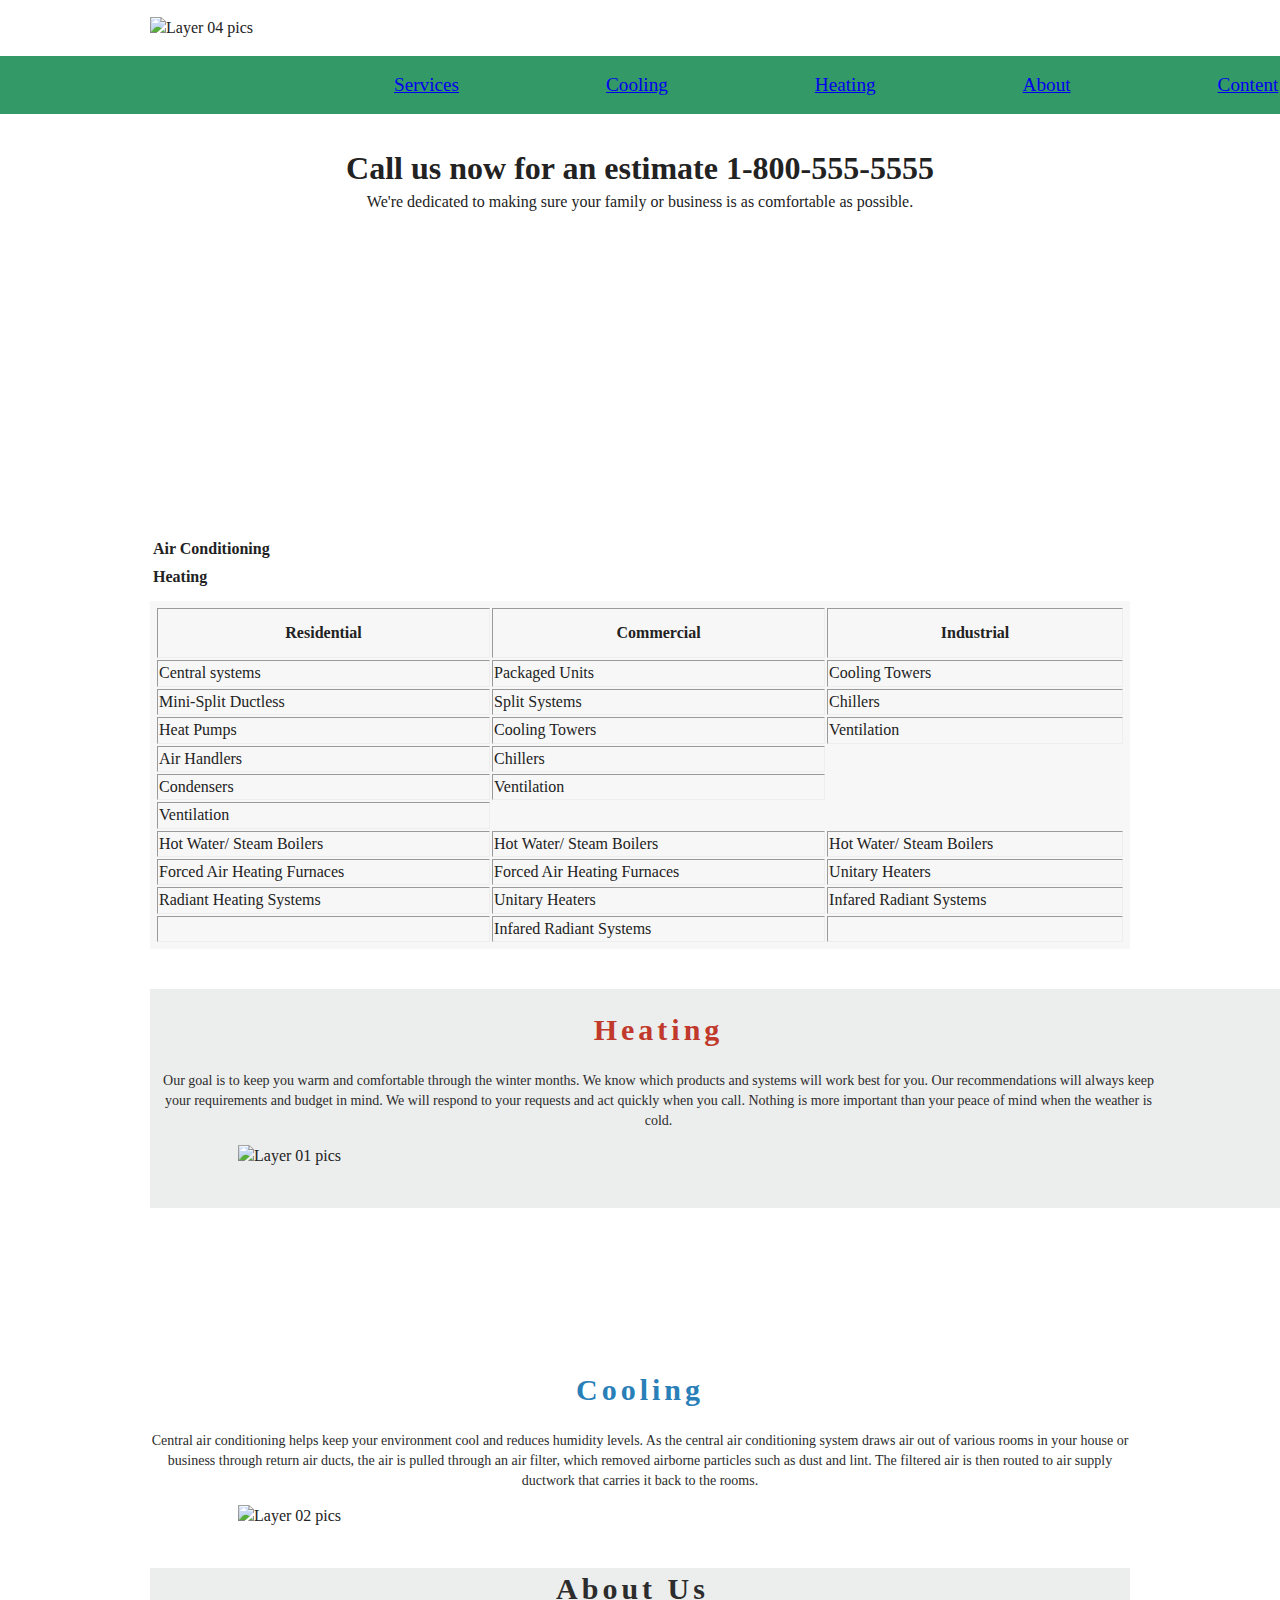
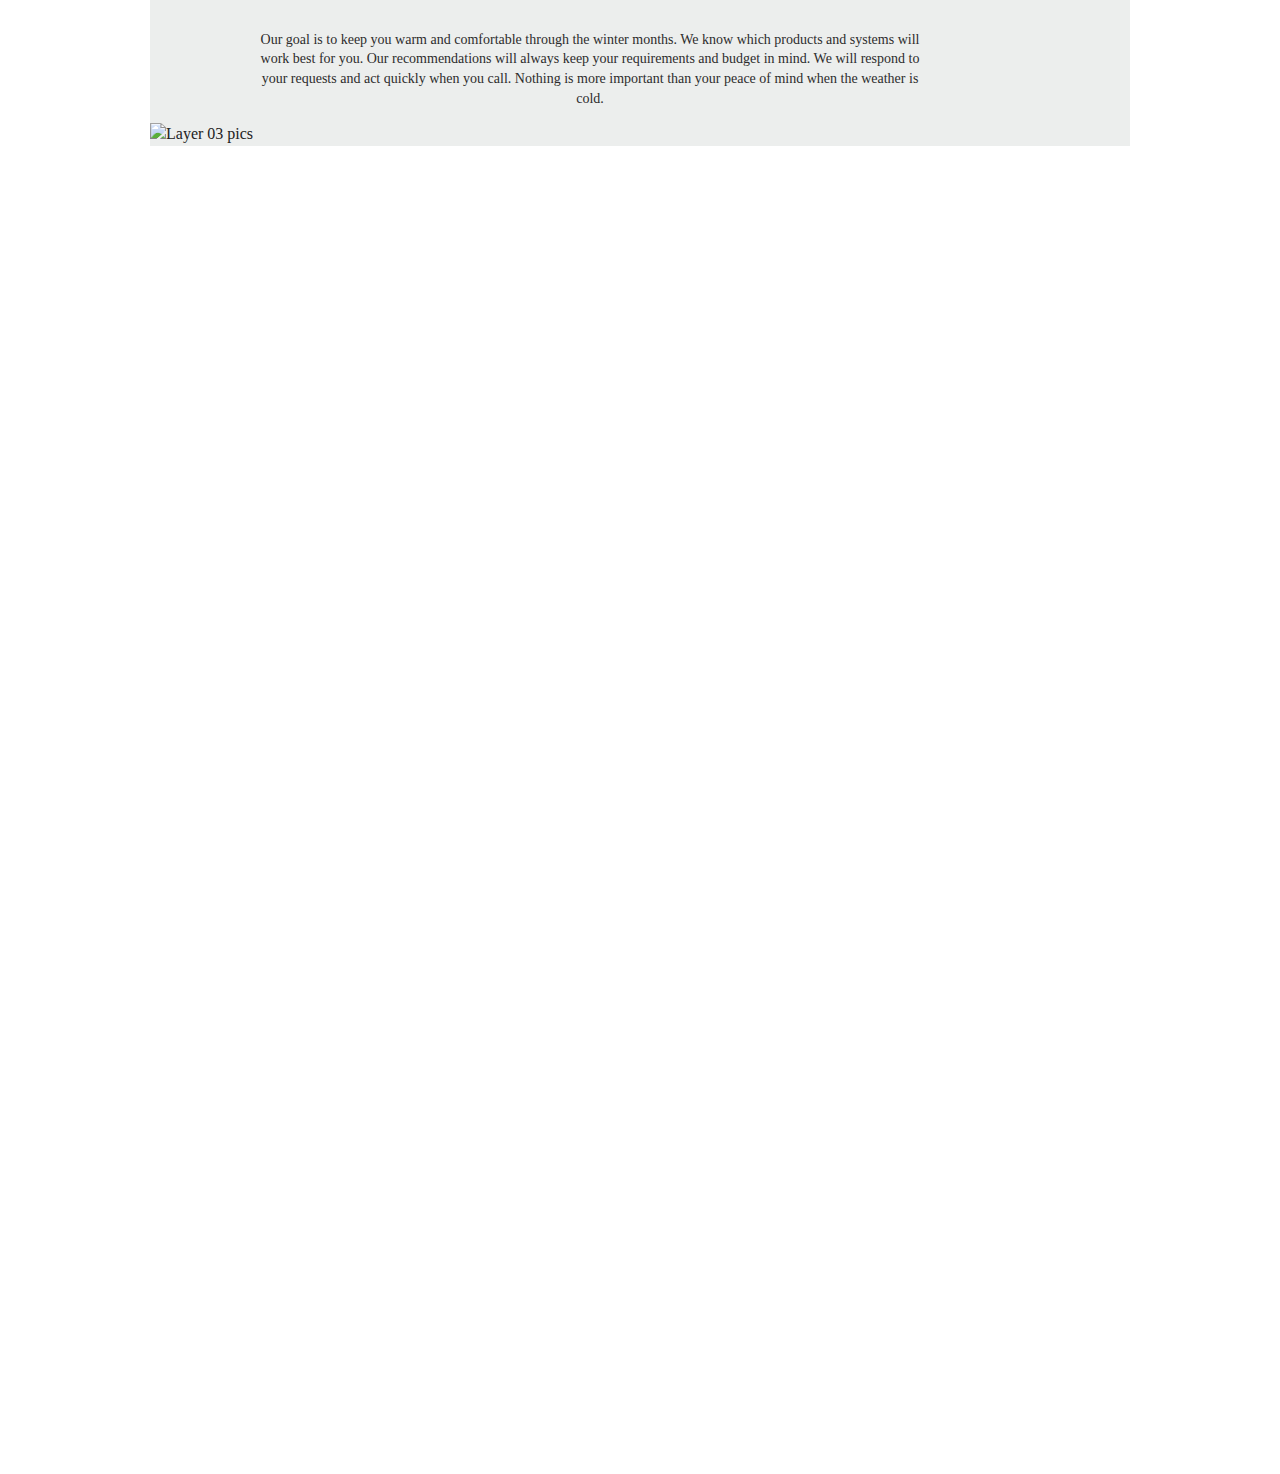
==== commit 0634e0eb: "Added Branding" ====
--- a/index.html
+++ b/index.html
@@ -23,7 +23,8 @@
 
         <!-- Add your site or application content here -->
  <div id="wrapper">
-    	    <div id="branding">Branding
+    	    <div id="branding">
+		<img src="Layer04.jpg" alt="Layer 04 pics" width="1000" height="60">
 		<p></p>
 		<div id="primary_links">
 		<p></p>
